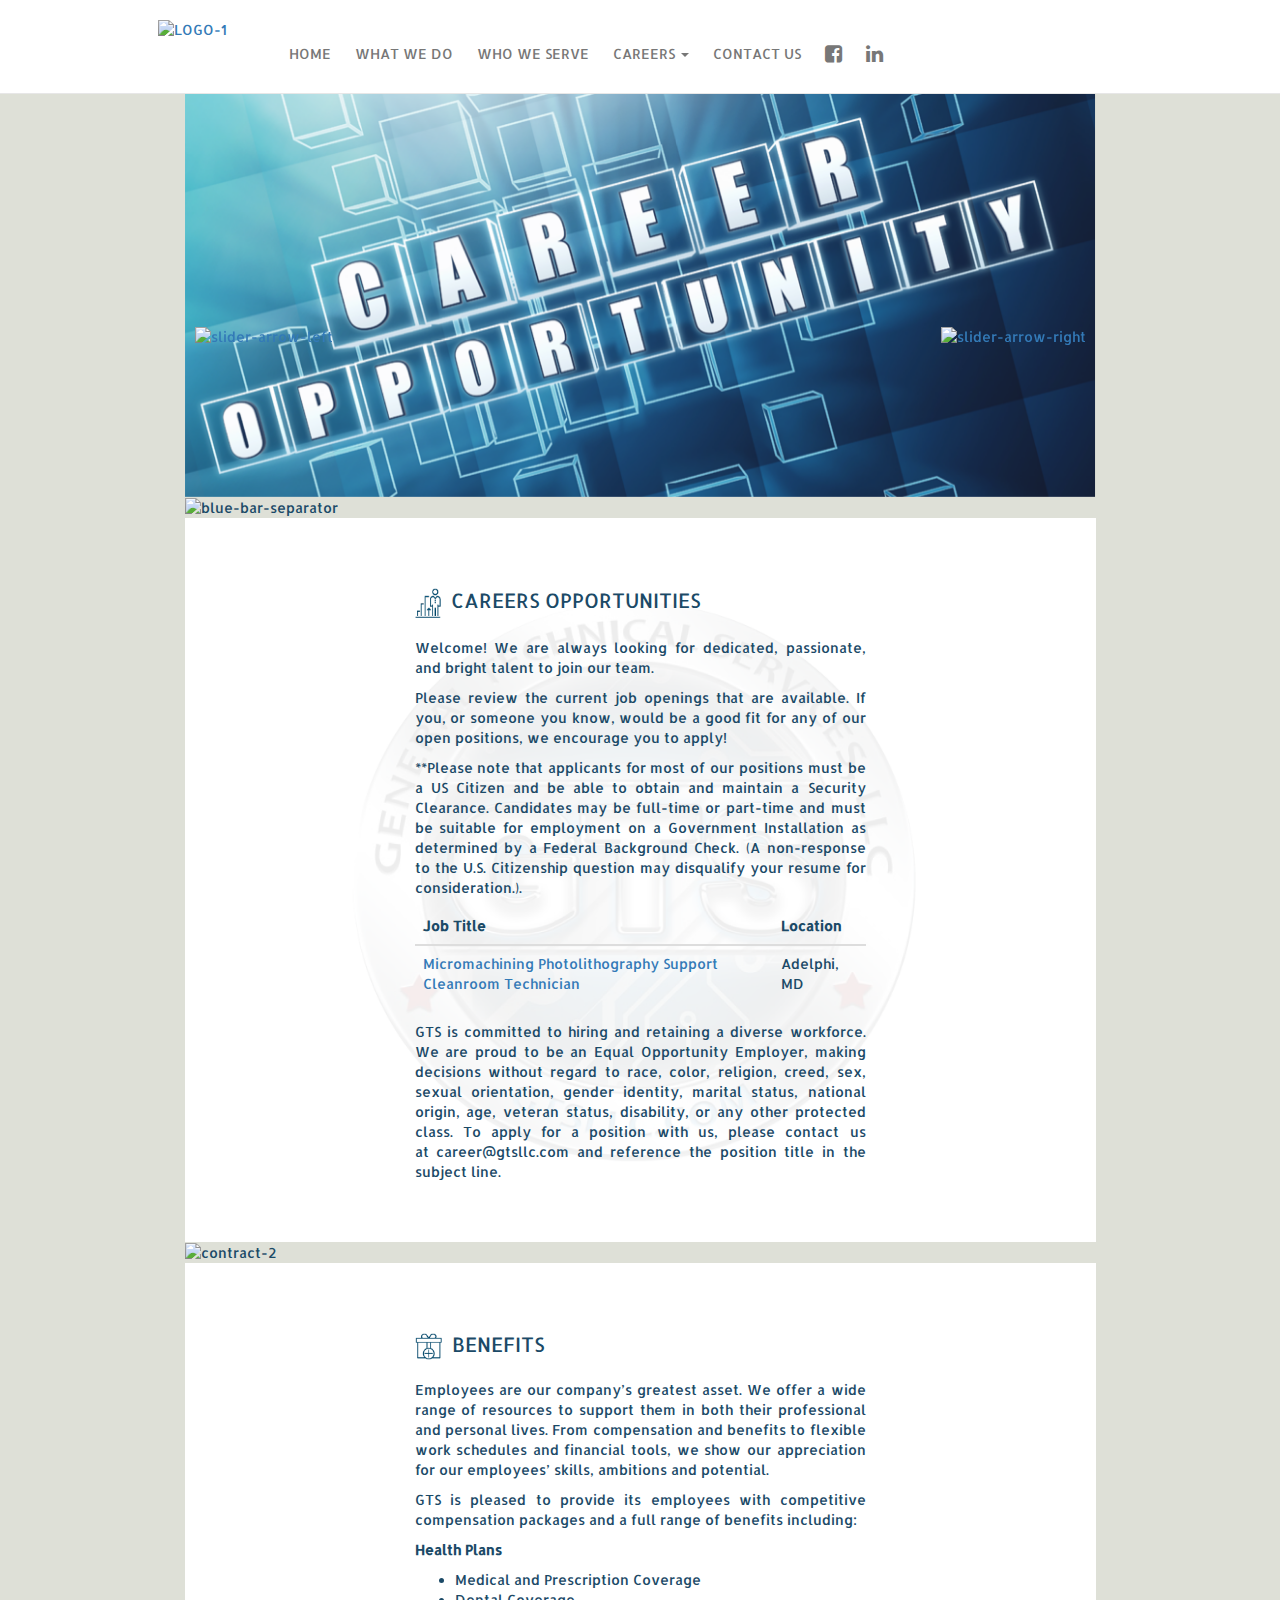
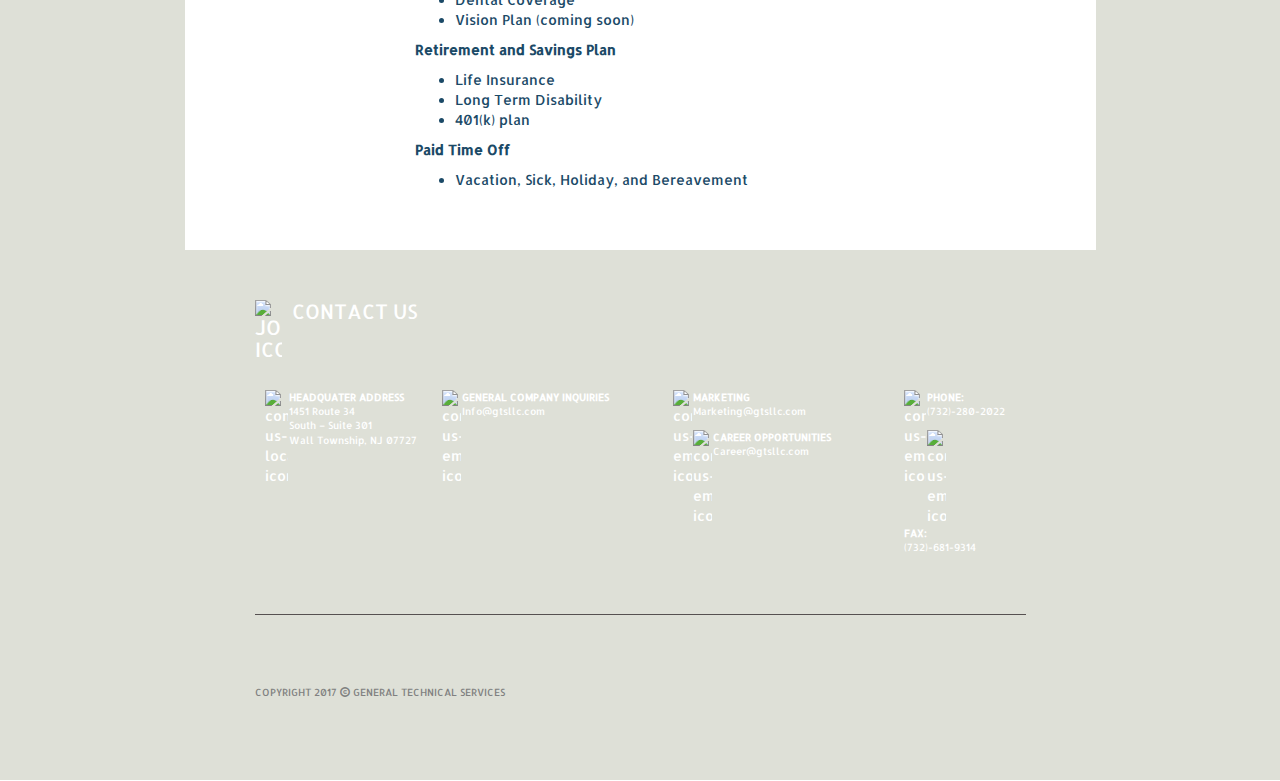
==== public_html/careers.html @ 09a35025 "add the new images to carousel Careers" ====
<!DOCTYPE html>
<html>
    <head>
        <meta http-equiv="Content-Type" content="text/html; charset=UTF-8">
        <title>General Technical Services</title>

        <meta name="viewport" content="width=device-width, initial-scale=1.0">
        <link rel="stylesheet" href="https://maxcdn.bootstrapcdn.com/bootstrap/3.3.7/css/bootstrap.min.css">
        <link rel="stylesheet" href="https://maxcdn.bootstrapcdn.com/font-awesome/4.7.0/css/font-awesome.min.css">
        <link href="https://fonts.googleapis.com/css?family=Allerta|Droid+Sans" rel="stylesheet">
        <link rel="stylesheet" href="https://cdnjs.cloudflare.com/ajax/libs/animate.css/3.5.2/animate.min.css">
        <!-- Style Sheet -->
        <link rel="stylesheet" href="./css/style.css">
    </head>
    <body>
        <!-- Navigation -->
        <nav class="navbar navbar-default navbar-fixed-top">

            <div id="navcon" class="container-fluid">

                <div class="navig">
                    <!-- Brand and toggle get grouped for better mobile display -->
                    <div class="navbar-header">
                        <div id="navSec1">
                            <button type="button" class="navbar-toggle collapsed" data-toggle="collapse" data-target="#bs-example-navbar-collapse-1" aria-expanded="false">
                                <span class="sr-only">Toggle navigation</span>
                                <span class="icon-bar"></span>
                                <span class="icon-bar"></span>
                                <span class="icon-bar"></span>
                            </button>
                        </div>
                        <div id="navSec2">
                            <span class="main-logo"><a href="index.html"><img id="logoNavBar" src="./images/logo.png" alt="logo-1"></a></span>
                        </div>
                        <div id="navSec3">
                            <div class="soc-resp"> 
                                <ul class="nav nav-tabs right hidden-sm hidden-md hidden-lg">
                                    <li class="social-net" role="presentation"><a href="https://www.facebook.com/generaltechnicalservicesllc/" target="_blank"><i class="fa fa-facebook-square"></i></a></li>
                                    <li class="social-net" role="presentation"><a href="https://www.linkedin.com/company/3332653/" target="_blank"><i class="fa fa-linkedin"></i></a></li>                                             
                                </ul>
                            </div> 
                        </div>

                    </div> 

                    <!-- Collect the nav links, forms, and other content for toggling -->
                    <div class="collapse navbar-collapse" id="bs-example-navbar-collapse-1">

                        <ul class="nav navbar-nav">
                            <li role="presentation"><a href="index.html">Home</a></li>
                            <li role="presentation"><a href="underConstruction.html">What we do</a></li>
                            <li role="presentation"><a href="underConstruction.html">Who we serve</a></li>
                            <li role="presentation" class="dropdown">
                                <a id="linkNav6" class="dropdown-toggle navBotton" data-toggle="dropdown" href="#" role="button" aria-haspopup="true" aria-expanded="false">
                                    Careers <span class="caret"></span>
                                </a>
                                <ul id="dropDownMenu6" class="dropdown-menu hidden-xs">
                                    <!--                                    <li><a href="underConstruction.html">Open Positions</a></li>-->
                                    <li><a href="underConstruction.html">Benefits</a></li>
                                </ul>
                            </li>
                            <li role="presentation"><a href="#" id="linkNav5" class="navBotton" >Contact Us</a></li>
                        </ul>
                        <ul class="nav navbar-nav right hidden-xs">
                            <li class="social-net" role="presentation"><a href="https://www.facebook.com/generaltechnicalservicesllc/" target="_blank"><i class="fa fa-facebook-square"></i></a></li>
                            <li class="social-net" role="presentation"><a href="https://www.linkedin.com/company/3332653/" target="_blank"><i class="fa fa-linkedin"></i></a></li>                                                                             
                        </ul>

                    </div><!-- /.navbar-collapse -->

                </div>
            </div><!-- /.container-fluid -->


        </nav>

        <!-- another navbar -->


        <!-- End Navigation -->


        <div class="container-fluid" id="all-content">
            <div class="sections container-fluid">
                <!-- ////////////////////////Section 1 /////////////////////////////////-->

                <div id="myCarousel" class="carousel slide" data-ride="carousel">
                    <!-- Indicators -->
                    <ol class="carousel-indicators">
                        <li data-target="#myCarousel" data-slide-to="0" class=""></li>
                        <li data-target="#myCarousel" data-slide-to="1" class=""></li>
                        <li data-target="#myCarousel" data-slide-to="2" class=""></li>
                        <li data-target="#myCarousel" data-slide-to="3" class="active"></li>
                    </ol>

                    <!-- Wrapper for slides -->
                    <div class="carousel-inner" role="listbox">
                        <div class="item active">
                            <img src="./images/carouselCareers/slidercareer_1.png" alt="slider-img-1" data-animation="animated bounceInUp">
                        </div>

                        <div class="item">
                            <img src="images/carouselCareers/slidercareer_2.png" alt="slider-img-2" data-animation="animated bounceInRight">
                        </div>

                        <div class="item">
                            <img src="images/carouselCareers/slidercareer_3.png" alt="slider-img-3" data-animation="animated flipInX">
                        </div>

                    </div>

                    <!-- Left and right controls -->
                    <a class="left-control hidden-xs" href="#myCarousel" role="button" data-slide="prev">
                        <span>
                            <img src="./images/flech_03.png" alt="slider-arrow-left"> 
                        </span>
                        <span class="sr-only">Previous</span>
                    </a>

                    <a class="right-control hidden-xs" href="#myCarousel" role="button" data-slide="next">
                        <span>
                            <img src="./images/flech_06.png" alt="slider-arrow-right"> 
                        </span>
                        <span class="sr-only">Next</span>
                    </a>

                </div>
                <div id="blue-bar">
                    <img src="./images/blue-bar.png" alt="blue-bar-separator"> 
                </div>



                <!-- ////////////////////////End Section 1 /////////////////////////////////-->

                <div class="who-are leaderSection" id="whoWeAreWrapp">
                    <div class="whoWeAreFull">
                        <h2 id="whoWeAreTitle"> <span><img class="img-log" src="./images/careers_1.png" alt="career-icon"></span>Careers Opportunities</h2>
                        <p>Welcome! We are always looking for dedicated, passionate, 
                            and bright talent to join our team. 
                        </p>
                        <p> Please review the current job openings that are available. 
                            If you, or someone you know, would be a good fit for any 
                            of our open positions, we encourage you to apply!                                                
                        </p>
                        <p>**Please note that applicants for most of our positions must be 
                            a US Citizen and be able to obtain and maintain a Security Clearance. 
                            Candidates may be full-time or part-time and must be suitable for 
                            employment on a Government Installation as determined by a Federal
                            Background Check. (A non-response to the U.S. Citizenship question 
                            may disqualify your resume for consideration.).</p>
                        <table class="table">
                            <thead>
                                <tr>
                                    <th>Job Title</th>
                                    <th>Location</th>
                                </tr>
                            </thead>
                            <tbody>
                                <tr style="text-align: left;">
                                    <td><a href="job.html">Micromachining Photolithography Support Cleanroom Technician</a></td>
                                    <td>Adelphi, MD</td>
                                </tr>
                            </tbody>
                        </table>
                        <p>
                            GTS is committed to hiring and retaining a diverse workforce. 
                            We are proud to be an Equal Opportunity Employer, making 
                            decisions without regard to race, color, religion, creed, 
                            sex, sexual orientation, gender identity, marital status,
                            national origin, age, veteran status, disability, or any other
                            protected class. To apply for a position with us, please contact
                            us at career@gtsllc.com and reference the position title in the
                            subject line.
                        </p>
                    </div>

                </div>
                <div><img id="log-flag" src="./images/flag2.jpg" alt="contract-2"></div>    
                <div class="who-are leaderSection" id="leadershipSec2">
                    <div class="whoWeAreFull">
                        <h2 id="benefitTitle"> <span><img class="img-log" src="./images/benefits_1.png" alt="leadership-icon"></span>Benefits</h2>
                        <p>
                           Employees are our company’s greatest asset. We offer a wide
                           range of resources to support them in both their professional
                           and personal lives. From compensation and benefits to flexible 
                           work schedules and financial tools, we show our appreciation
                           for our employees’ skills, ambitions and potential.
                        </p>
                        <p>
                           GTS is pleased to provide its employees with competitive
                           compensation packages and a full range of benefits including:
                        </p>
                        <p><b>Health Plans</b></p>
                        <ul class="benefitList">
                            <li>Medical and Prescription Coverage </li>
                            <li>Dental Coverage</li>
                            <li>Vision Plan (coming soon)</li>
                        </ul>
                        <p><b>Retirement and Savings Plan</b></p>
                        <ul class="benefitList">
                            <li>Life Insurance</li>
                            <li>Long Term Disability </li>
                            <li>401(k) plan</li>
                        </ul>
                        <p><b>Paid Time Off</b></p>
                        <ul class="benefitList">
                            <li>Vacation, Sick, Holiday, and Bereavement </li>
                        </ul>
                    </div>
                  
                </div>

                <!-- Section 5: Contact-us -->
                <!-- //////////////////////// Section 5: Contact-us /////////////////////////-->              
                <div id="section5" class="cont">
                    <div class="contact-us container-fluid">                        
                        <h2> <span><img class="img-log"  src="./images/contact-us-icon.png" alt="job-icon"></span>Contact Us</h2>                          
                        <div class="contact-cont">
                            <div class="contactColumn1"> 
                                <span><img src="./images/iconos-contactus2_11.png" alt="contact-us-location-icon"></span>
                                <p>
                                    <b>HEADQUATER ADDRESS</b>
                                    <br>
                                    1451 Route 34
                                    <br>
                                    South – Suite 301
                                    <br>
                                    Wall Township, NJ 07727 
                                </p>
                            </div>
                            <div class="contactColumn2"> 
                                <span><img src="./images/iconos-contactus2_19.png" alt="contact-us-email-icon"></span>
                                <p>
                                    <b>GENERAL COMPANY INQUIRIES</b>
                                    <br>
                                    Info@gtsllc.com
                                </p>

                            </div>
                            <div class="contactColumn2"> 
                                <span><img src="./images/iconos-contactus2_19.png" alt="contact-us-email-icon"></span>
                                <p>
                                    <b>MARKETING</b>
                                    <br>
                                    Marketing@gtsllc.com
                                </p>

                                <br><br>
                                <span><img src="./images/iconos-contactus2_19.png" alt="contact-us-email-icon"></span>
                                <p>
                                    <b>CAREER OPPORTUNITIES</b>
                                    <br>
                                    Career@gtsllc.com
                                </p>

                            </div>


                            <div class="contactColumn">
                                <span><img id="phoneIcon" src="./images/iconos-contactus2_14.png" alt="contact-us-email-icon"></span>
                                <p>
                                    <b>PHONE:</b>
                                    <br>
                                    (732)-280-2022
                                </p>

                                <br><br>
                                <span><img id="faxIcon" src="./images/iconos-contactus2_21.png" alt="contact-us-email-icon"></span>
                                <p>
                                    <b>FAX:</b>
                                    <br>
                                    (732)-681-9314
                                </p>

                            </div>

                        </div>

                        <div class="footContact">
                            <hr>
                            <div class="footText">
                                <p>COPYRIGHT 2017 <span class="glyphicon glyphicon-copyright-mark"></span> GENERAL TECHNICAL SERVICES</p>
                            </div>

                        </div>

                    </div>



                </div>
                <!-- End Section 5 -->
                <!-- //////////////////////// End of Section 5/////////////////////////-->  


            </div>


        </div>    

        <script src="https://ajax.googleapis.com/ajax/libs/jquery/3.2.0/jquery.min.js"></script>
        <script src="https://maxcdn.bootstrapcdn.com/bootstrap/3.3.7/js/bootstrap.min.js"></script>
        <script src="./javascript/mainjs.js"></script>
    </body>
</html>
---- public_html/css/style.css ----
/* **************************************************************************************/
/*   GENERAL */
/*    ************************************************************************************* */
.body{
    background-color: white;
    color: #1b4a67;
    font-family: 'Allerta', 'Droid Sans';
}

p{
    font-family: 'Allerta';
    font-size: 14px;
}


#all-content{
    font-family: 'Allerta';
    margin-top: 111px;
}

h2, h3{
    font-family: 'Allerta';
    text-transform: uppercase;
    font-size: 20px;
}

/* NAVUGATION */
.navig{
    font-family: 'Allerta';
    padding: 0px 30px 20px 30px;
    font-size: 14px;
    background-color: white;
    text-transform: uppercase;
}


#navcon{
    max-width: 1024px;
    margin-left: auto;
    margin-right: auto;
} 

.navbar.navbar-default{
    margin-bottom: 0px;
    background-color: white;

} 

.nav.navbar-nav{
    padding-top: 17px;
}

.navbar-nav>li {
    padding-right: 10px;
}

.nav>li>a{
    margin-top: 20px;
    padding: 7px 7px;
    color: #504944;
}

#logoNavBar{
    padding-top: 20px;
    padding-right: 45px;
    max-width: 117px;
    height: 91px;
}

.main-logo{
    display: block;
    float: left;
    padding-right: 10px;
}

.navig ul.nav.nav-pills{
    padding-top: 32px;
}

.dropdown-menu>li>a{
    color: #504944;
}

.soc-resp{
    float: right;
}

.social-net i{
    font-size: 20px;
    padding-top:0px;
}

nav .container-fluid{
    padding-left: 0px;
    padding-right: 0px;
}

.navbar-toggle {
    margin-top: 57px;
    float: left;
}

.nav-tabs {
    border-bottom: none;
}

.navbar-default .navbar-nav>li>a:hover{
    color: #337ab7;
    border-bottom-style: solid;
    background-color: white;
}

.navbar-default .navbar-nav>.open>a, .navbar-default .navbar-nav>.open>a:focus, .navbar-default .navbar-nav>.open>a:hover {
    background-color: white;
}

#whoWeAreButton:hover{
    color: #337ab7;
    border-bottom-style: solid;
    background-color: white;
}

#articleNewsButton:hover{
    color: #337ab7;
    border-bottom-style: solid;
    background-color: white;
}


.dropdown-menu>li>a:hover{
    color: #337ab7;
    background-color: white;
}

.navbar-default .navbar-nav>li>a:focus, .dropdown-menu>li>a:focus{
    color: #337ab7;
    border-bottom-style: solid;
}

/* END NAVIGATION */

.container-fluid{
    background-color: #dee0d7;
}


.sections.container-fluid{
    max-width: 941px;
} 


.carousel-inner img{
    max-width: 100%;
}

.carousel-indicators{
    display: none;
}

.right-control{
    right: 0;
    left: auto;
    position: absolute;
    top: 0;
    bottom: 0;
    padding-top: 233px;
}

.right-control img{
    width: 100%;
    padding-right: 10px;
}

.left-control{
    right: auto;
    left: 0;
    position: absolute;
    top: 0;
    bottom: 0;
    padding-top: 233px;
}

.left-control img{
    width: 100%;
    padding-left: 10px;
}



/* END CAROUSEL */

#blue-bar img{
    width: 100%;
}

/* WHO-WE-ARE SECTION */
.who-we-are{
    color: #1b4a67;
    background-color: white;
}
.who-are{
    background-color: white;
    text-align: justify;
    padding: 50px 70px 50px 70px;
}

.wh-re.container-fluid{
    background-color: white;    
}

.wh-re-left .col-md-4{
    padding-left: 0px;
}

.wh-re-right{
    padding-left: 0px;
    padding-right: 0px;
}

.wh-re{
    width: 100%;
}

.wh-re h2{
    color: #1b4a67;
    margin-top: 0px;
    margin-bottom: 10px;
}

#who-we-are-imgPNG{
    width:100%;
    padding-top: 10px;
}

#whoWeAreButton{
    color: #1b4a67;
    font-family: 'Allerta';
    border-radius: 0px;
    border-color: #2c6cb7;
}

#articleNewsButton{
    color: #1b4a67;
    font-family: 'Allerta';
    border-radius: 0px;
    border-color: #2c6cb7;
}



.separator{
    background-color: white;
    text-align: center;
}




#leaderPic, #log-flag, #log-circles2{
    max-width: 100%;
}


.contact-us{
    background-image: url('fondo-contact_06.png');
    color: white;

}


.left-control2 {
    right: auto;
    left: 0;
    position: absolute;
    top: 0;
    bottom: 0;
    padding-top: 112px;
}

.right-control2 {
    right: 0;
    left: auto;
    position: absolute;
    top: 0;
    bottom: 0;
    padding-top: 112px;
}

.left-control2 img, .right-control2 img{
   width: 30px; 
}

.news{
    background-color: white;
    padding: 30px 70px 30px 70px;

}

.news.row h2{
    color: #1b4a67;
    padding-bottom: 40px;
}

.news .thumbnail h3{
    color: #1b4a67;
    margin-top: 10px;
    font-size: 14px;
}

.news .thumbnail p{
    color: #1b4a67;
    font-size: 12px;
/*    text-align: justify;*/
}

.carousel3inner{
    padding-left: 40px;
    padding-right: 40px;
}


.img-log{
    max-width: 37px;
    padding-right: 10px;
}

.separator #log-flag{
    width:100%;
}


.separator #log-circles{
    padding: 30px 70px 30px 70px;
}

.separator #log-circles img{
    width: 100%;
}


/* ////////////CONTACT US SECTION//////////////// */

.contact-us{
    padding: 30px 70px 30px 70px; 
}
.contact-cont{
    padding-top: 30px;
    padding-bottom: 40px;
}


.contact-cont, .footContact{
    width: 100%;
    float: left;
    display: block;

}

.contact-us p, .contact-us img{
    float: left;
}

.contact-us img{
    padding-right: 1px;
}

.contactColumn1, .contactColumn, .contactColumn2{
    display: block;
    padding: 0 10px 0 10px;
    float: left;
}

.contactColumn1{
    width: 23%;
}

.contactColumn1 img{
    max-width: 24px;
}

.contactColumn{
    width: 16%;
}

.contactColumn2{
    width: 30%;
}

.contactColumn2 img{
    max-width: 20px;
}

#phoneIcon{
    max-width: 23px;
}

#faxIcon{
    max-width: 20px;
}

.contact-us p{
    font-size: 10px;
    margin-bottom: 0px;
}

.contact-us h2{
    margin-bottom: 30px;
}

.contact-us h2 img{
    padding-right: 10px;
}

.contact-us hr{
    border-top: 1px solid #565151;
}

.footText{
    color: grey;
    padding: 50px 0px 50px 0px;
    float: left;
    display: block;
}

body > div {
    padding-left: 0px;
    padding-right: 0px;
}


/*  LEADERSHIP PAGE */
.leaderSection, .leaders{
    background-color: white;
}

.photoLeadership img{
    width:100%;
}

.leaders h3{
    font-weight: bold;
}

.leaders h3, .leaders h4{
    text-align: center;
}

#mary{
    font-size: 14px;
}

.sections{
    color: #1b4a67;
}

.whoWeAreFull{
    padding-left: 160px;
    padding-right: 160px;
}

#whoWeAreWrapp{
    background-size: 86%;
    background-image: url(leadership_03.png);
    background-repeat: no-repeat;
    background-position: center;
}

#leadershipTitle{
    padding-left: 160px;
    padding-bottom: 30px;
}

#whoWeAreTitle, #benefitTitle, #jobTile{
    padding-bottom: 10px;
    }
    
    #jobTitle{
        text-align: left;
    }


/* **************************************************************************************/
/*   RESPONSIVE */
/*    ************************************************************************************* */


@media only screen and (max-width: 986px) {

    .nav>li>a {
        font-size: 1.2vw;
        margin-top: 20px;
        padding: 3px 3px;
    }
    
    .dropdown-menu>li>a {
    font-size: 1.2vw;
    }

    
    


}

@media only screen and (max-width: 428px) {

    .contactColumn1, .contactColumn, .contactColumn2 {
        width: 100%;
    }
    #navSec2{
        padding-right: 0px; 
        padding-left: 0px; 
    }
    
    p{
        font-size: 11px;
    }
    
    #leadershipSec2{
        font-size: 11px;
    }

}

@media only screen and (max-width: 678px) {

    .navbar-collapse a{
        font-size: 12px;
    }

    .navbar-collapse .nav>li>a {
        font-size: 12px;
        margin-top: 5px;
    }

    #logoNavBar {
        padding-right: 0px;
    }


    .news, .who-are, .contact-us {
        padding: 30px; 
    }

    .footText{
        padding: 0px;
    }

    .navig{
        padding: 0px 30px 10px 30px;
    }

    .navbar-toggle {
        margin-top: 40px;
    }

    .nav>li>a {
        margin-top: 40px;
    }

}

@media only screen and (max-width: 768px) {

    .nav>li>a {
        margin-top: 40px;
    }
    
    .left-control2 img{
       width: 80%;
    }
    
    .right-control2 img{
       width: 80%;
    }

    .footText {
    padding: 50px 0px 0px 0px;

    }
    
    .whoWeAreFull{
    padding-left: 20px;
    padding-right: 20px;
    }
    
    #leadershipTitle{
    padding-left: 20px;
    padding-bottom: 10px;
    }
    
    #whoWeAreTitle{
    padding-bottom: 10px;
    }
    
    .contactColumn1, .contactColumn, .contactColumn2 {
    width: 100%;
    }
    
    #whoWeAreButton, #articleNewsButton{
    font-size: 11px;
    }
}
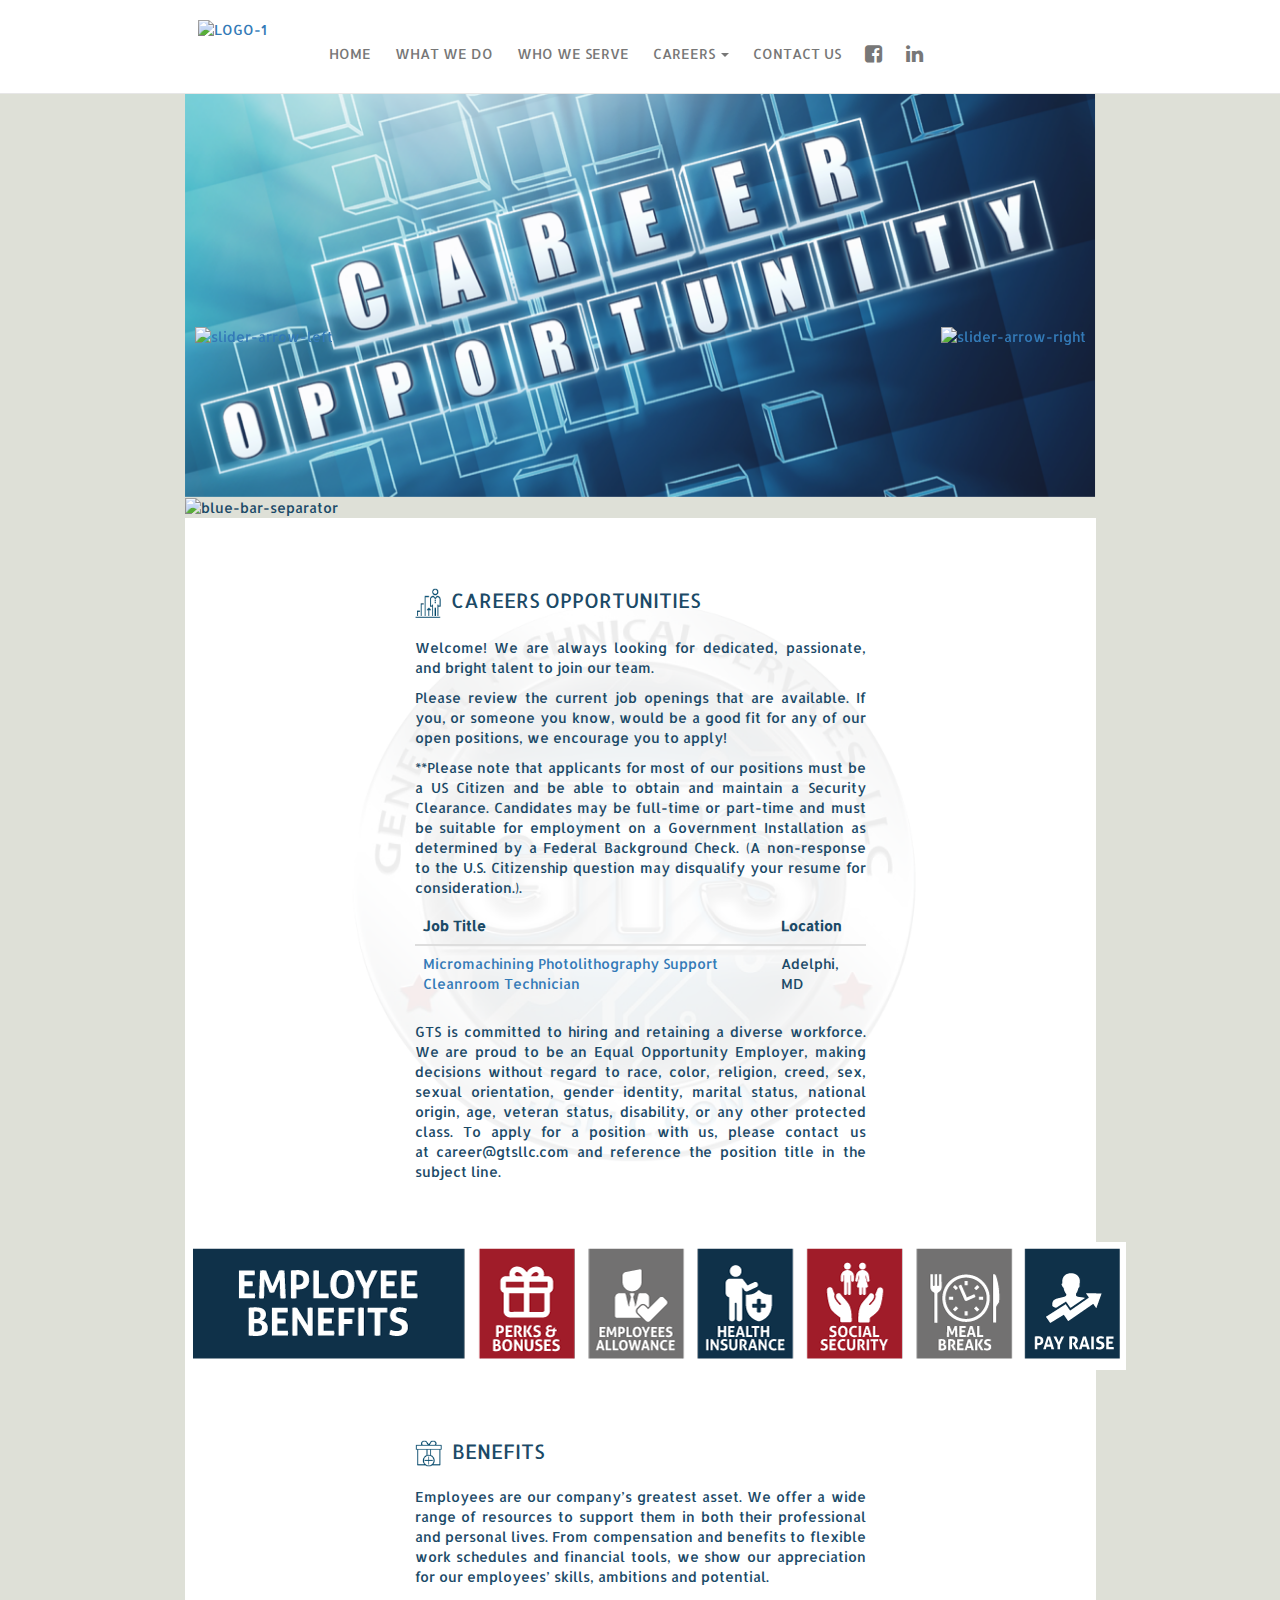
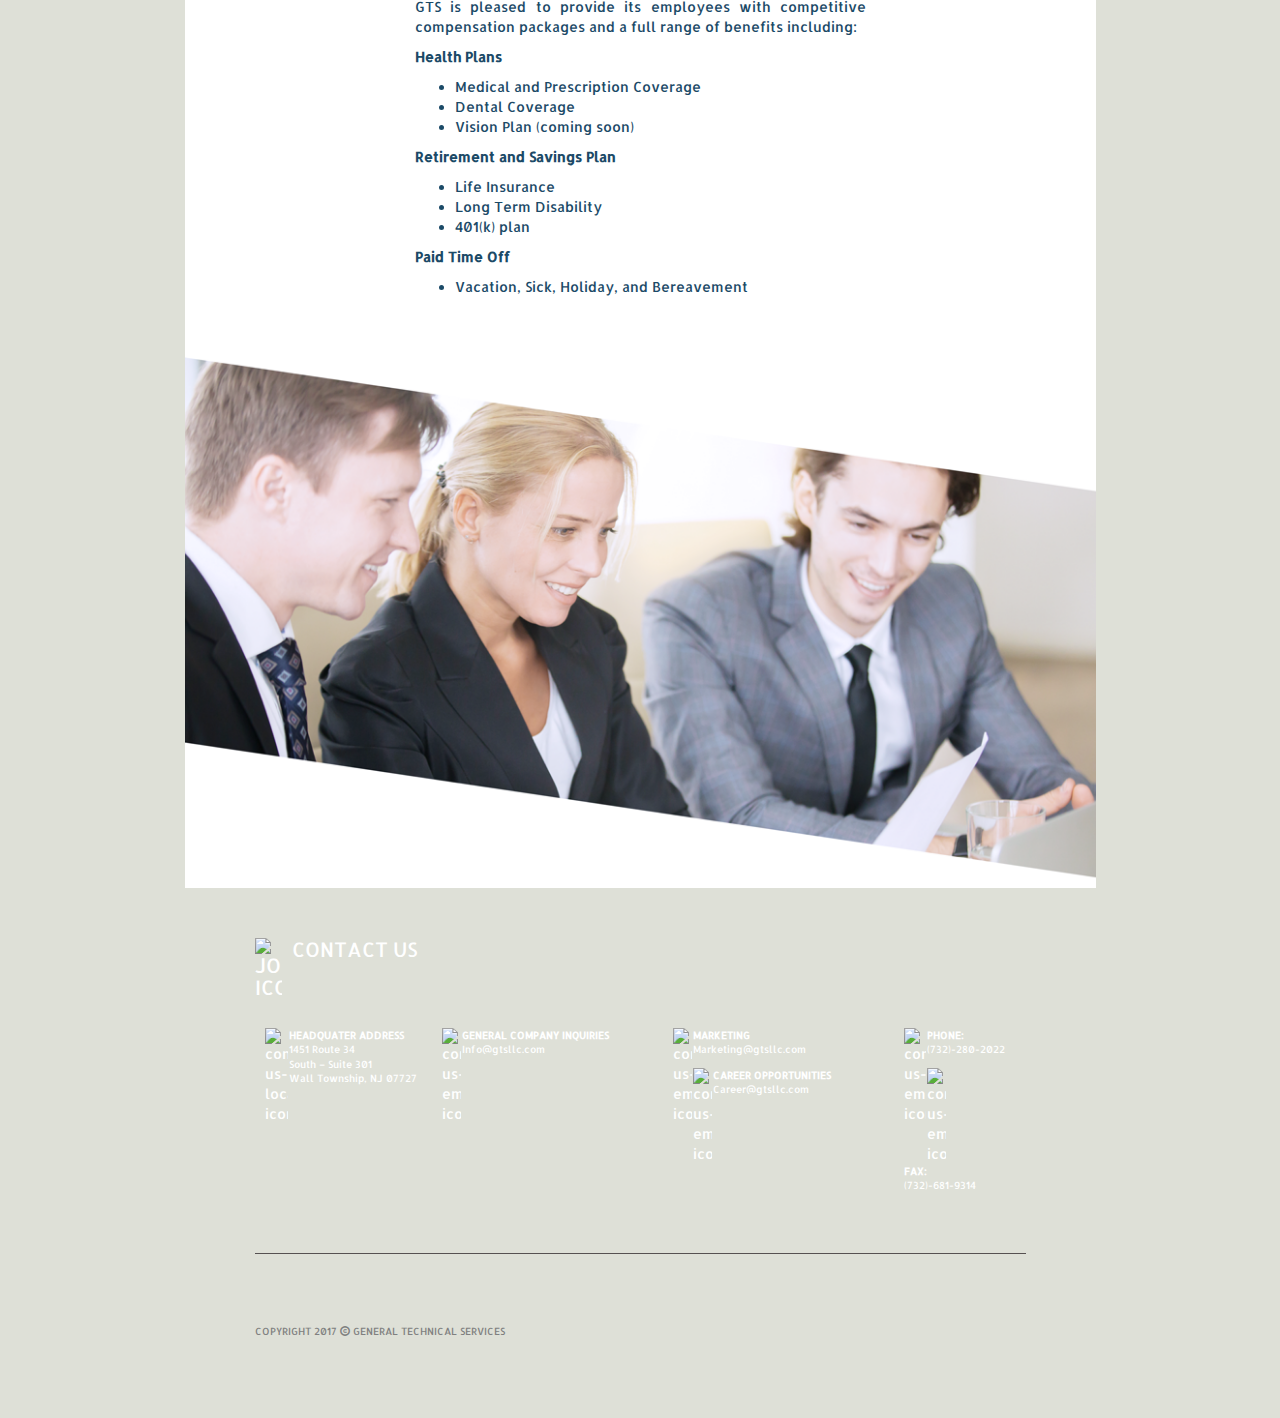
==== commit cecf8d1d: "add the new images of benefits and apply now" ====
--- a/public_html/careers.html
+++ b/public_html/careers.html
@@ -176,7 +176,7 @@
                     </div>
 
                 </div>
-                <div><img id="log-flag" src="./images/flag2.jpg" alt="contract-2"></div>    
+                <div><img src="./images/BENEFITS_1.png" alt="benefit-banner"></div>    
                 <div class="who-are leaderSection" id="leadershipSec2">
                     <div class="whoWeAreFull">
                         <h2 id="benefitTitle"> <span><img class="img-log" src="./images/benefits_1.png" alt="leadership-icon"></span>Benefits</h2>
@@ -210,7 +210,7 @@
                     </div>
                   
                 </div>
-
+                <div class="photoLeadership"><img src="./images/benefits_2.png" alt="benefit-banner"></div>   
                 <!-- Section 5: Contact-us -->
                 <!-- //////////////////////// Section 5: Contact-us /////////////////////////-->              
                 <div id="section5" class="cont">
--- a/public_html/css/style.css
+++ b/public_html/css/style.css
@@ -27,7 +27,7 @@
 /* NAVUGATION */
 .navig{
     font-family: 'Allerta';
-    padding: 0px 30px 20px 30px;
+    padding: 0px 70px 20px 70px;
     font-size: 14px;
     background-color: white;
     text-transform: uppercase;
@@ -519,6 +519,9 @@
     #leadershipSec2{
         font-size: 11px;
     }
+    .nav.navbar-nav {
+     padding-top: 0px; 
+    }
 
 }
 
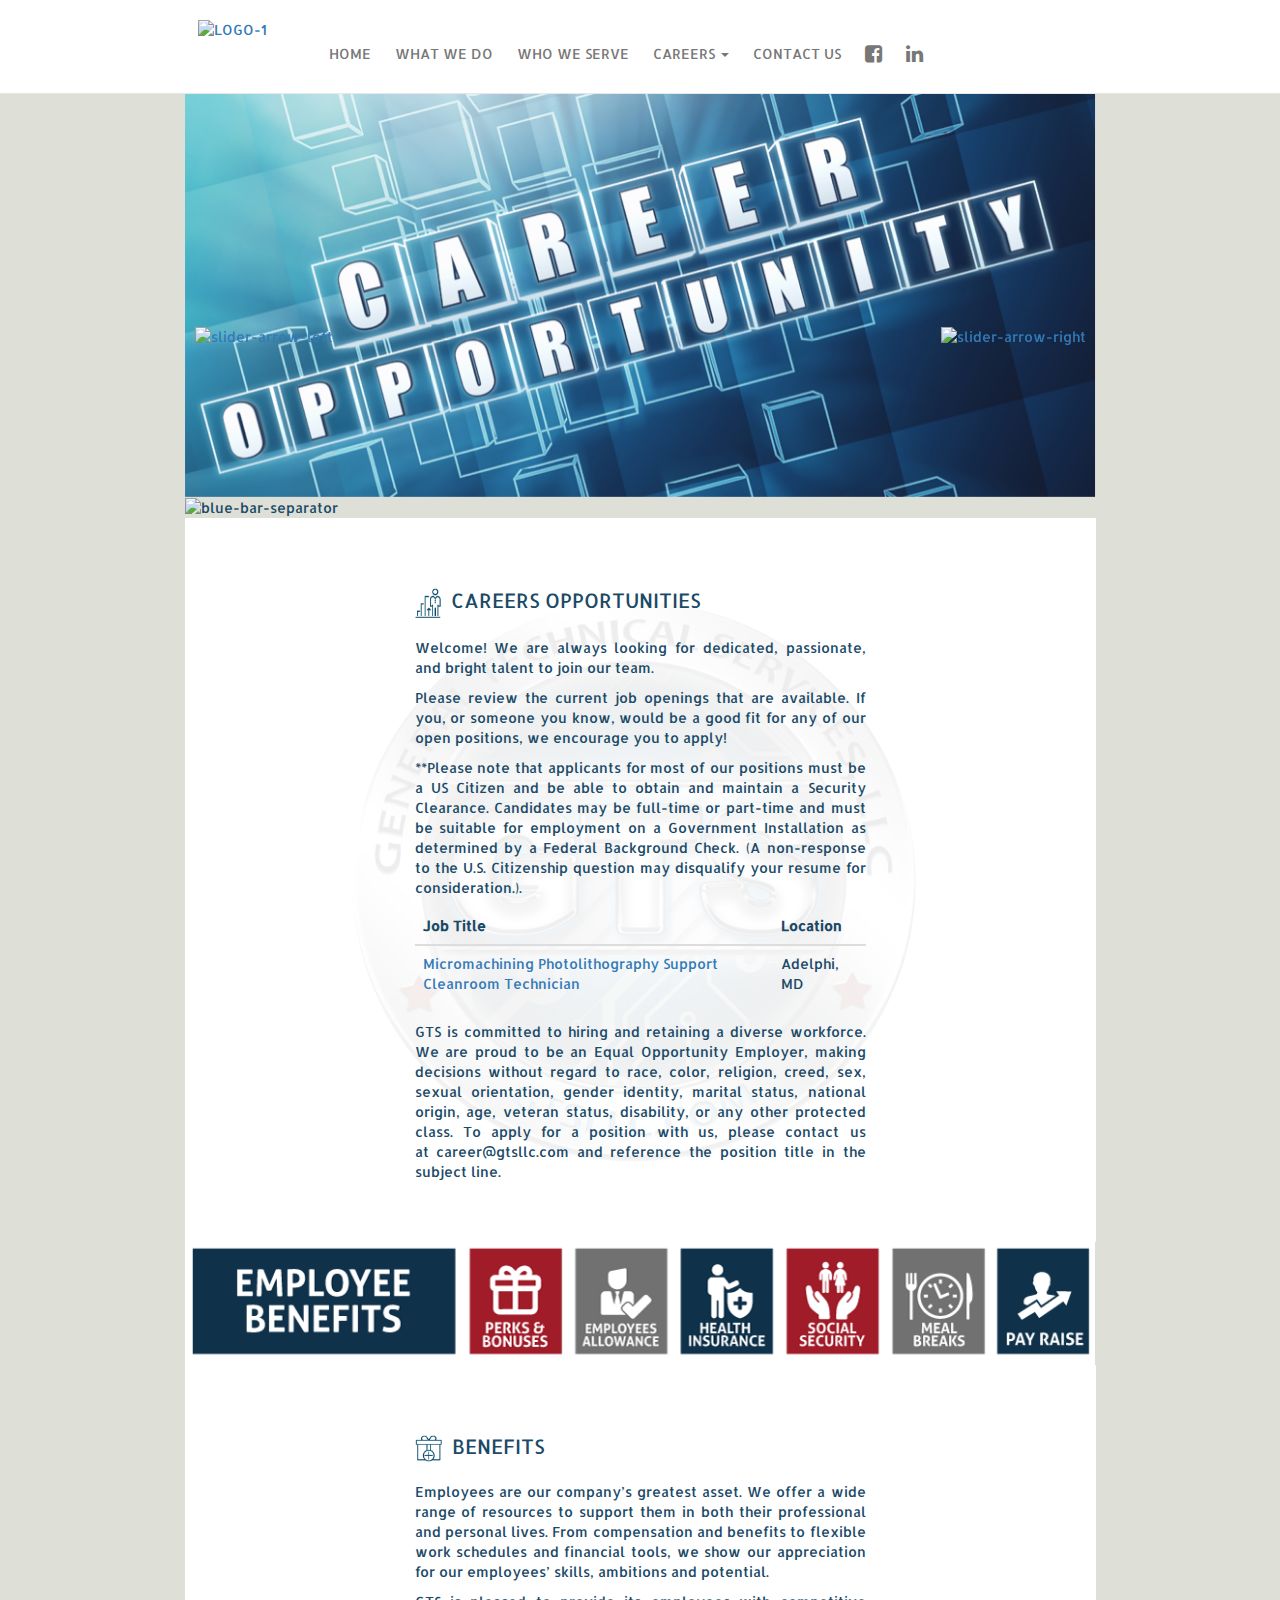
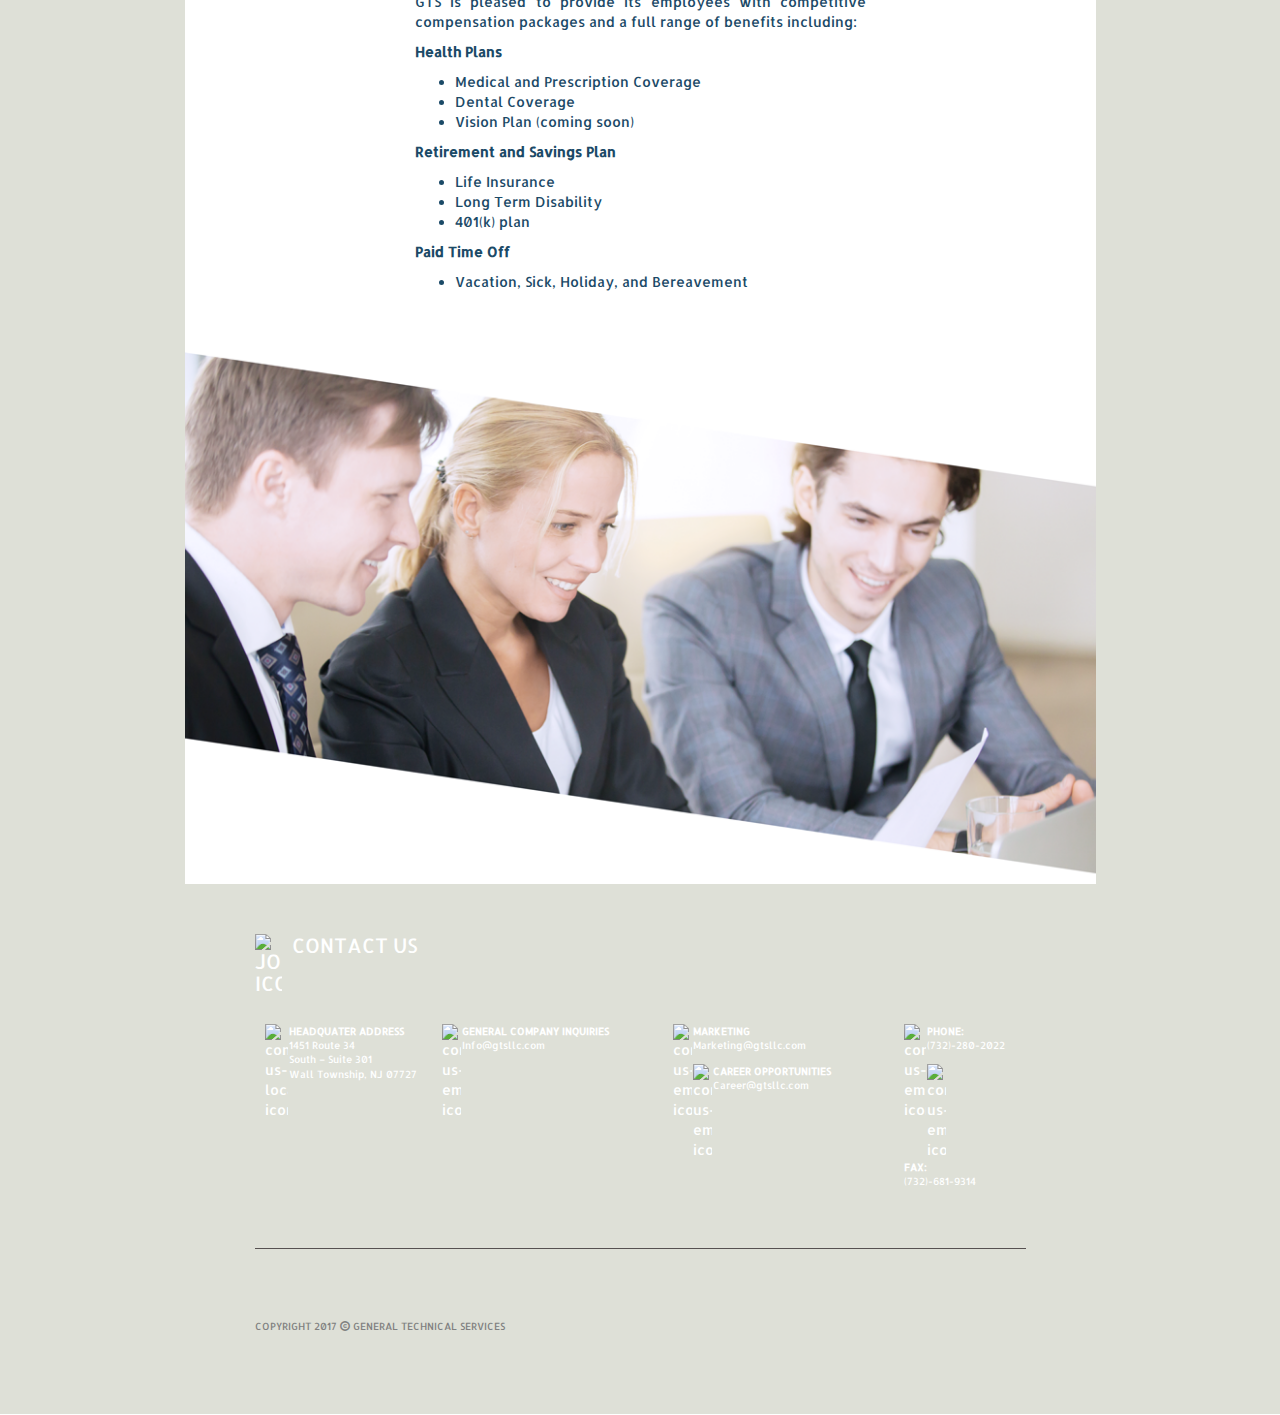
==== commit 7c42884a: "add the benefit button in navbar" ====
--- a/public_html/careers.html
+++ b/public_html/careers.html
@@ -56,7 +56,7 @@
                                 </a>
                                 <ul id="dropDownMenu6" class="dropdown-menu hidden-xs">
                                     <!--                                    <li><a href="underConstruction.html">Open Positions</a></li>-->
-                                    <li><a href="underConstruction.html">Benefits</a></li>
+                                    <li><a href="#benefitBanner">Benefits</a></li>
                                 </ul>
                             </li>
                             <li role="presentation"><a href="#" id="linkNav5" class="navBotton" >Contact Us</a></li>
@@ -176,7 +176,7 @@
                     </div>
 
                 </div>
-                <div><img src="./images/BENEFITS_1.png" alt="benefit-banner"></div>    
+                <div id="benefitBanner"><img src="./images/BENEFITS_1.png" alt="benefit-banner"></div>    
                 <div class="who-are leaderSection" id="leadershipSec2">
                     <div class="whoWeAreFull">
                         <h2 id="benefitTitle"> <span><img class="img-log" src="./images/benefits_1.png" alt="leadership-icon"></span>Benefits</h2>
--- a/public_html/css/style.css
+++ b/public_html/css/style.css
@@ -256,10 +256,13 @@
 
 
 
-#leaderPic, #log-flag, #log-circles2{
+#leaderPic, #log-flag, #log-circles2, #benefitBanner{
     max-width: 100%;
 }
 
+#benefitBanner img{
+    max-width: 100%;
+}
 
 .contact-us{
     background-image: url('fondo-contact_06.png');
@@ -522,6 +525,10 @@
     .nav.navbar-nav {
      padding-top: 0px; 
     }
+    
+    table{
+        font-size: 11px;
+    }
 
 }
 
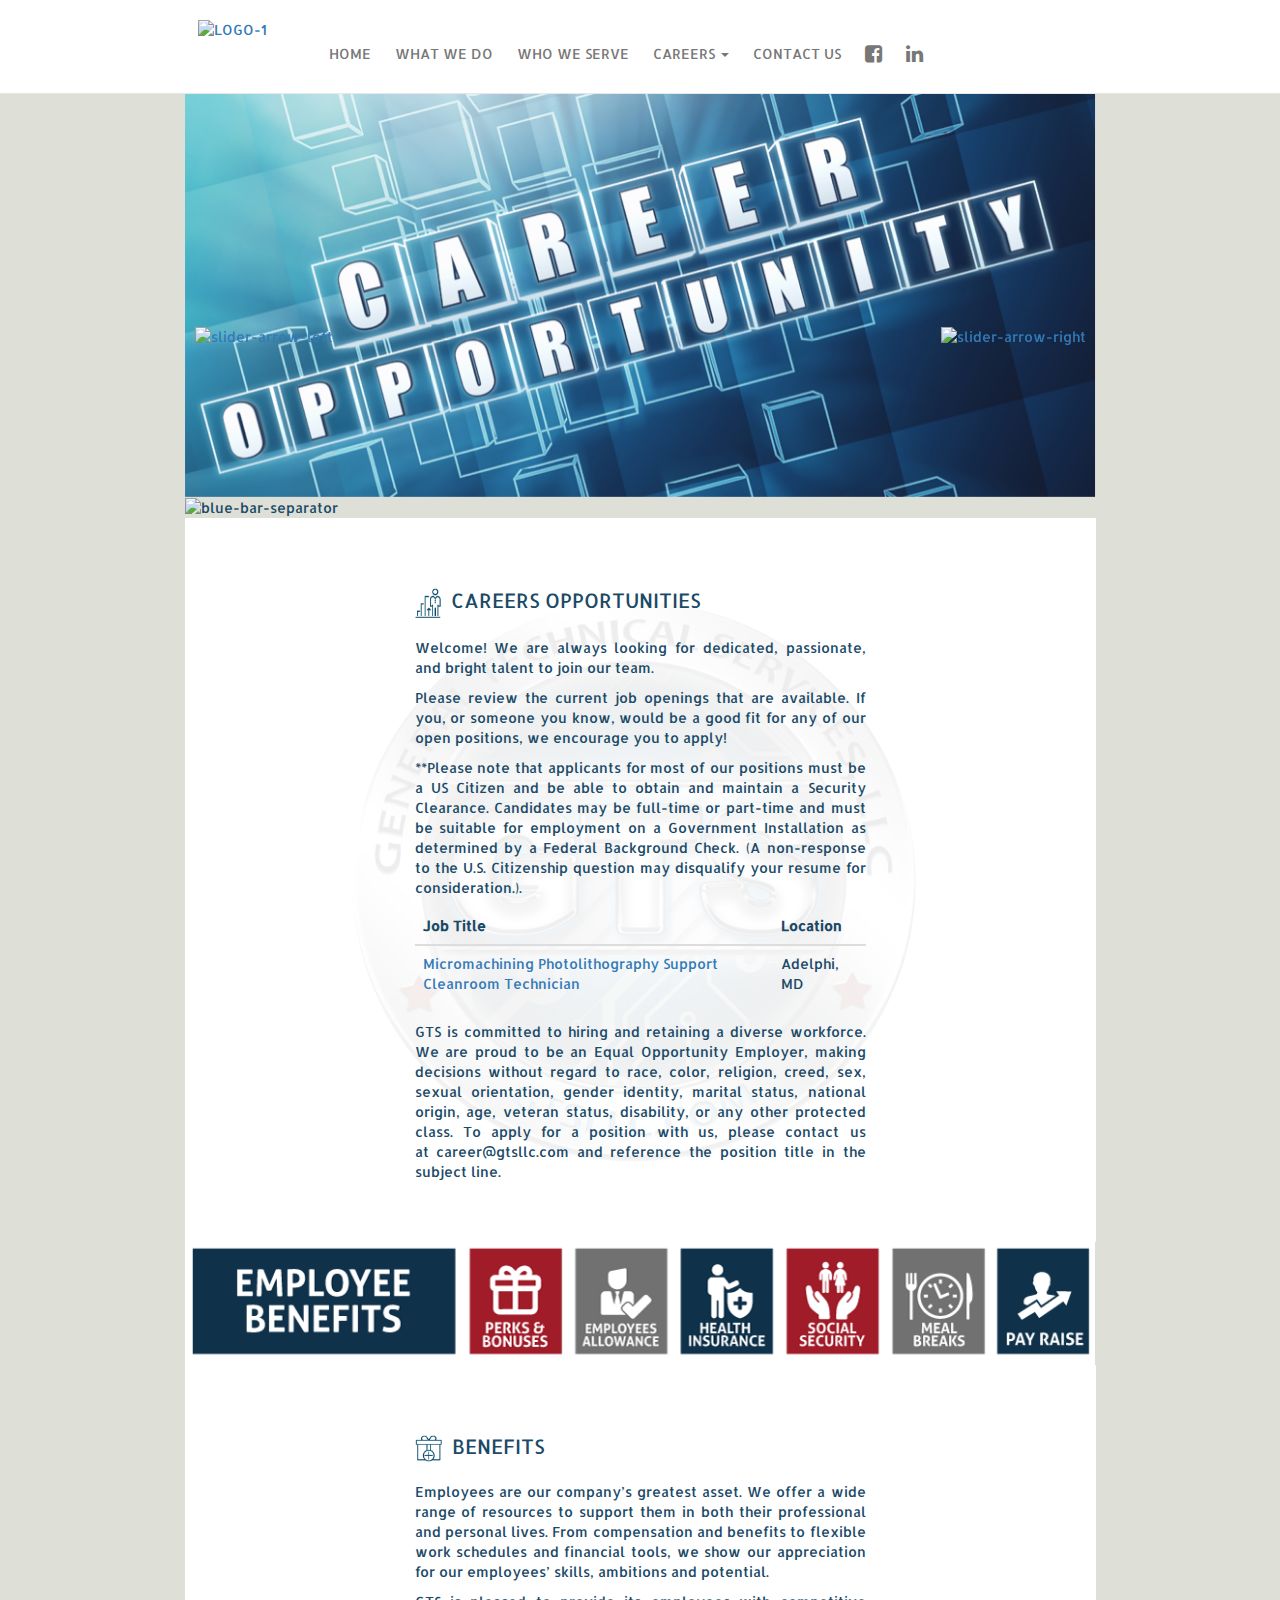
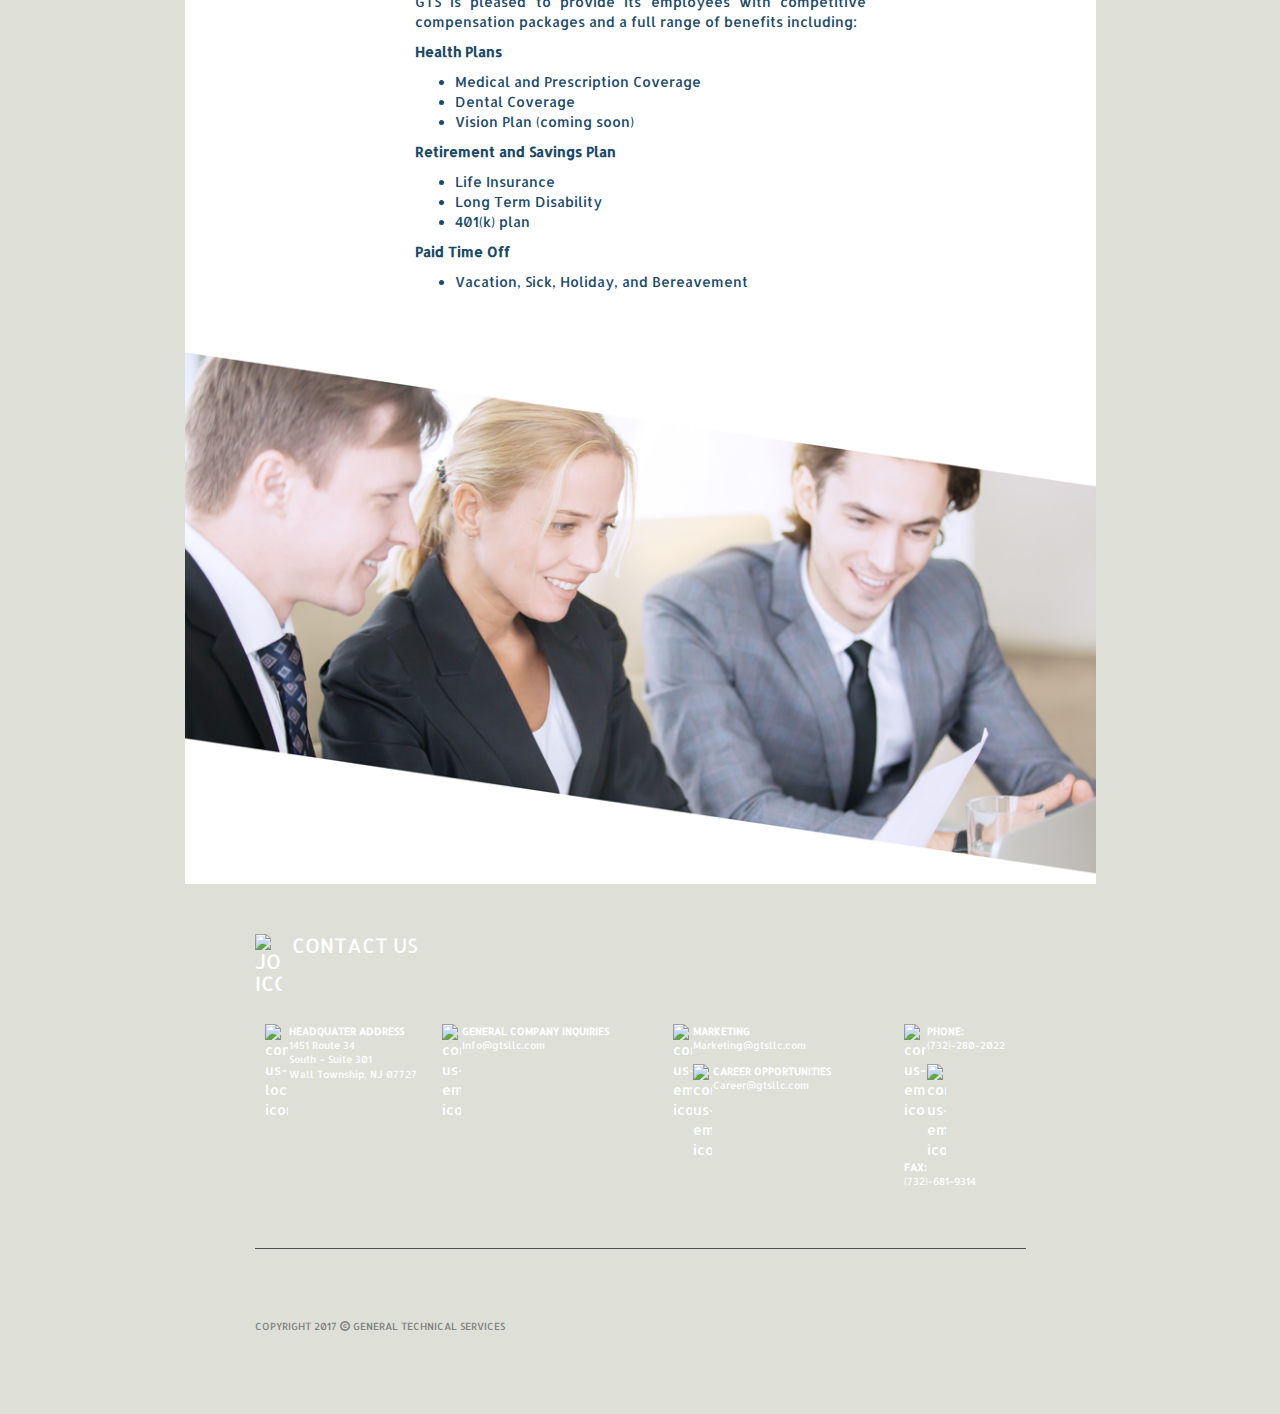
==== commit 369cac82: "modify name conflict" ====
--- a/public_html/careers.html
+++ b/public_html/careers.html
@@ -176,7 +176,7 @@
                     </div>
 
                 </div>
-                <div id="benefitBanner"><img src="./images/BENEFITS_1.png" alt="benefit-banner"></div>    
+                <div id="benefitBanner"><img src="./images/benefitsBanner.png" alt="benefit-banner"></div>    
                 <div class="who-are leaderSection" id="leadershipSec2">
                     <div class="whoWeAreFull">
                         <h2 id="benefitTitle"> <span><img class="img-log" src="./images/benefits_1.png" alt="leadership-icon"></span>Benefits</h2>
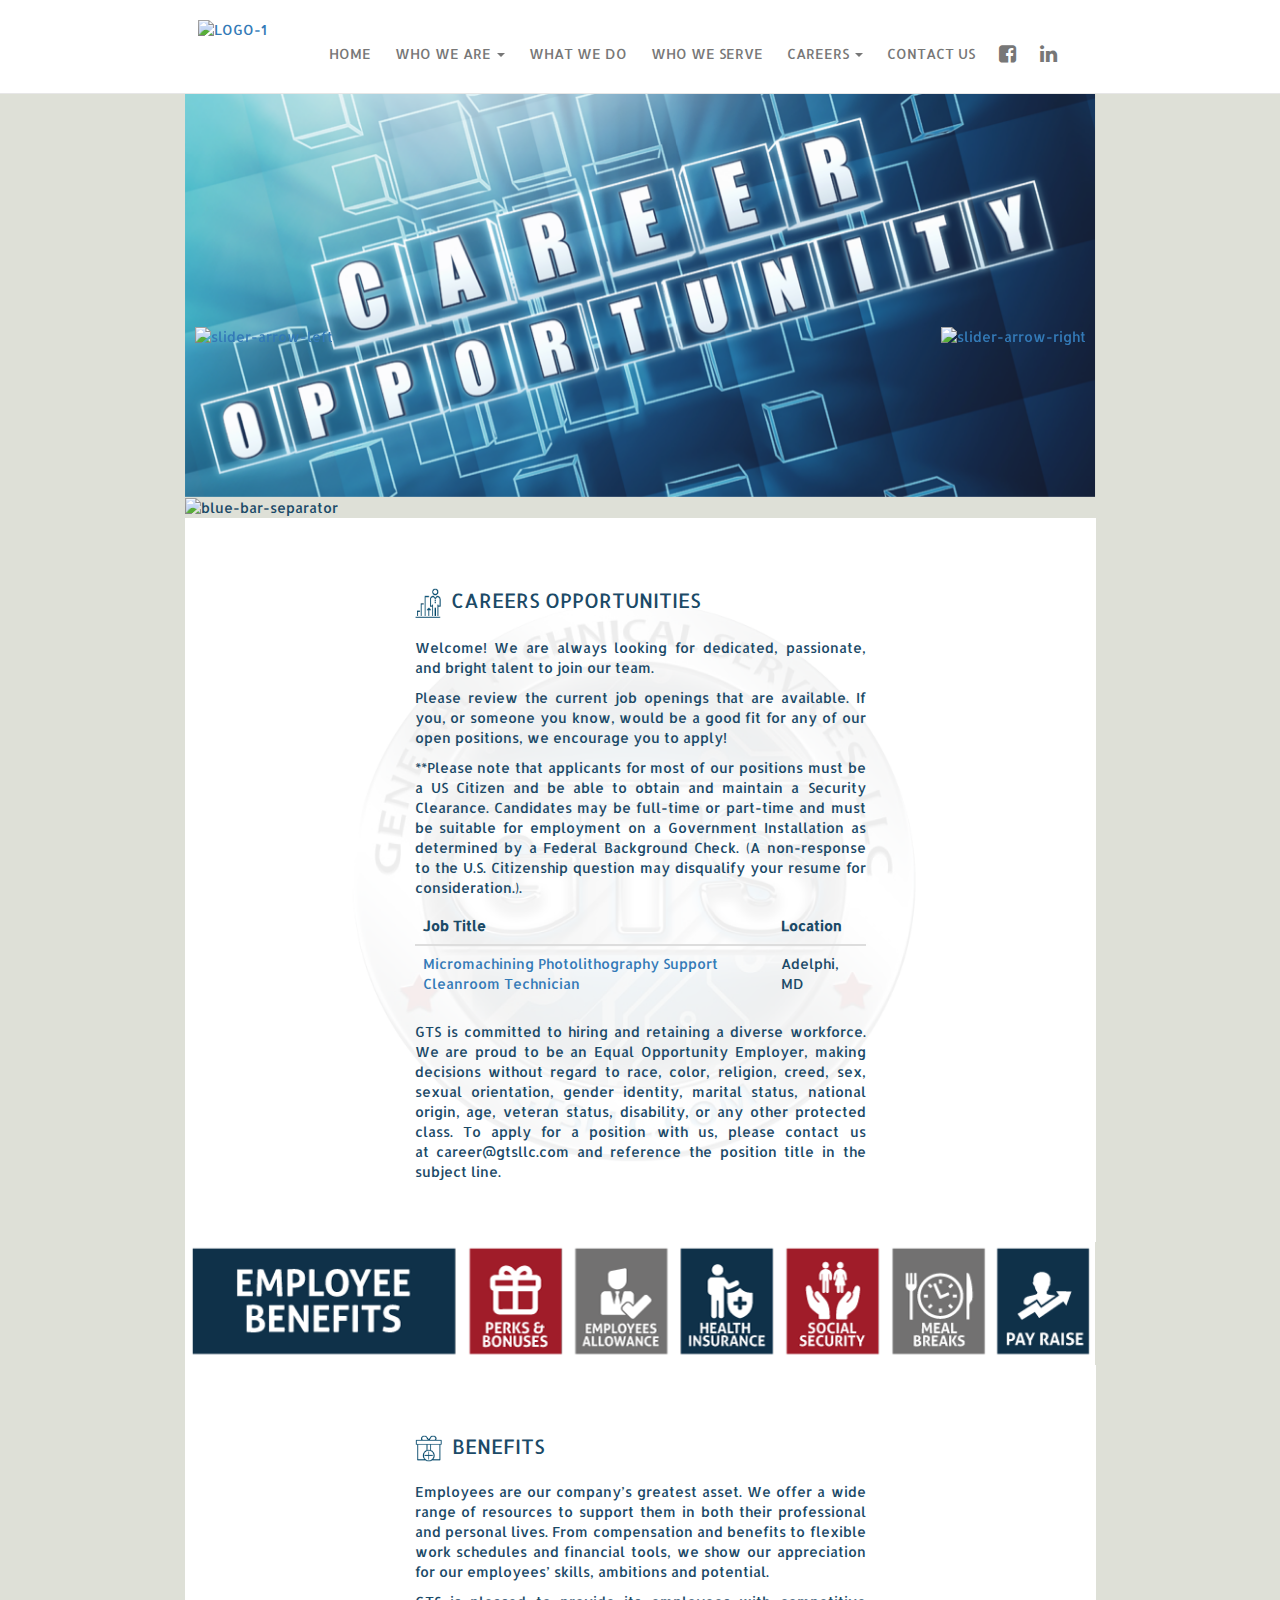
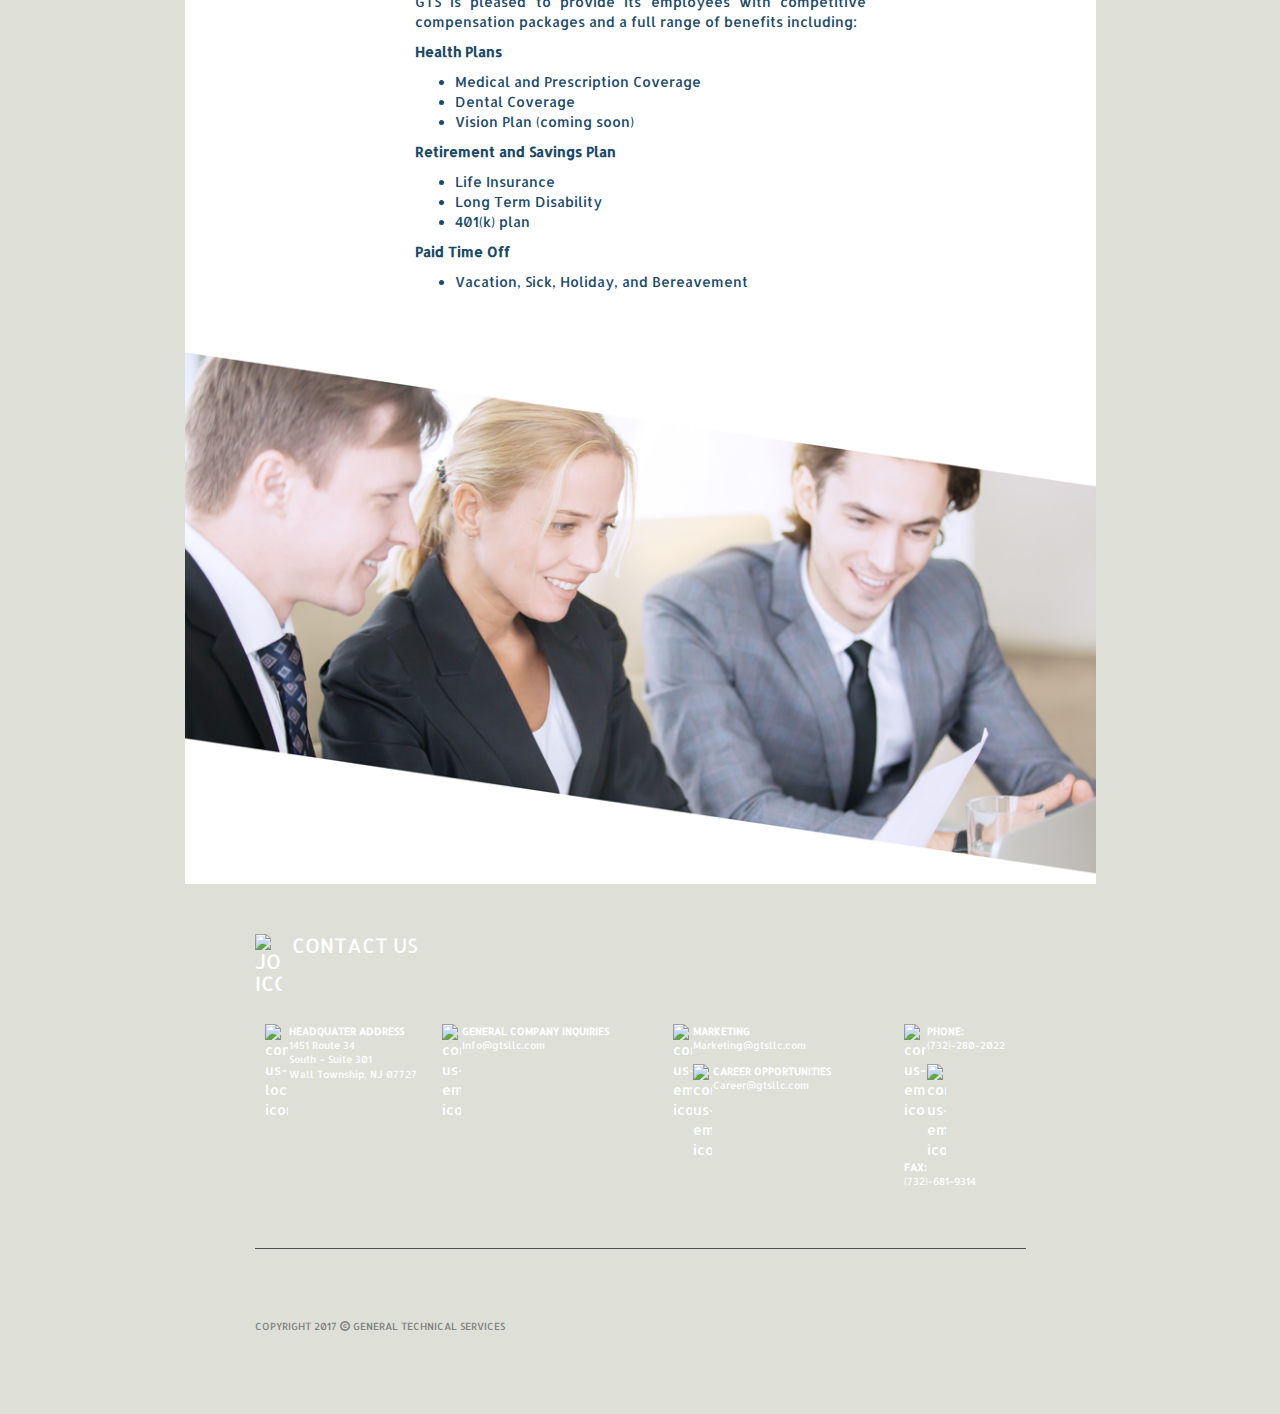
==== commit 567b5033: "modify some navbar botton functionality" ====
--- a/public_html/careers.html
+++ b/public_html/careers.html
@@ -48,6 +48,14 @@
 
                         <ul class="nav navbar-nav">
                             <li role="presentation"><a href="index.html">Home</a></li>
+                            <li role="presentation" class="dropdown">
+                                <a id="linkNav1" class="dropdown-toggle navBotton" data-toggle="dropdown" href="#" role="button" aria-haspopup="true" aria-expanded="false">
+                                    Who we are <span class="caret hidden-xs"></span>
+                                </a>
+                                <ul id="dropDownMenu1" class="dropdown-menu hidden-xs">
+                                    <li><a id="toLeadership2" href="leadership.html#log-flag">Leadership</a></li>
+                                </ul>
+                            </li>
                             <li role="presentation"><a href="underConstruction.html">What we do</a></li>
                             <li role="presentation"><a href="underConstruction.html">Who we serve</a></li>
                             <li role="presentation" class="dropdown">
@@ -56,7 +64,7 @@
                                 </a>
                                 <ul id="dropDownMenu6" class="dropdown-menu hidden-xs">
                                     <!--                                    <li><a href="underConstruction.html">Open Positions</a></li>-->
-                                    <li><a href="#benefitBanner">Benefits</a></li>
+                                    <li><a id="linkNav7">Benefits</a></li>
                                 </ul>
                             </li>
                             <li role="presentation"><a href="#" id="linkNav5" class="navBotton" >Contact Us</a></li>
@@ -134,7 +142,7 @@
                 <!-- ////////////////////////End Section 1 /////////////////////////////////-->
 
                 <div class="who-are leaderSection" id="whoWeAreWrapp">
-                    <div class="whoWeAreFull">
+                    <div class="whoWeAreFull" id="leaderText">
                         <h2 id="whoWeAreTitle"> <span><img class="img-log" src="./images/careers_1.png" alt="career-icon"></span>Careers Opportunities</h2>
                         <p>Welcome! We are always looking for dedicated, passionate, 
                             and bright talent to join our team. 
@@ -176,8 +184,9 @@
                     </div>
 
                 </div>
-                <div id="benefitBanner"><img src="./images/benefitsBanner.png" alt="benefit-banner"></div>    
-                <div class="who-are leaderSection" id="leadershipSec2">
+                <div id="benefitBanner"><img src="./images/benefitsBanner.png" alt="benefit-banner"></div>
+                <div class="who-are leaderSection" id="section7">
+<!--                <div class="who-are leaderSection" id="leadershipSec2">-->
                     <div class="whoWeAreFull">
                         <h2 id="benefitTitle"> <span><img class="img-log" src="./images/benefits_1.png" alt="leadership-icon"></span>Benefits</h2>
                         <p>
--- a/public_html/css/style.css
+++ b/public_html/css/style.css
@@ -498,10 +498,16 @@
     .dropdown-menu>li>a {
     font-size: 1.2vw;
     }
-
-    
-    
-
+    
+    .navig{
+       padding: 0px 50px 20px 50px;
+    }
+    
+    #leaderText{
+        padding-left: 0px;
+        padding-right: 0px;
+    }
+    
 
 }
 
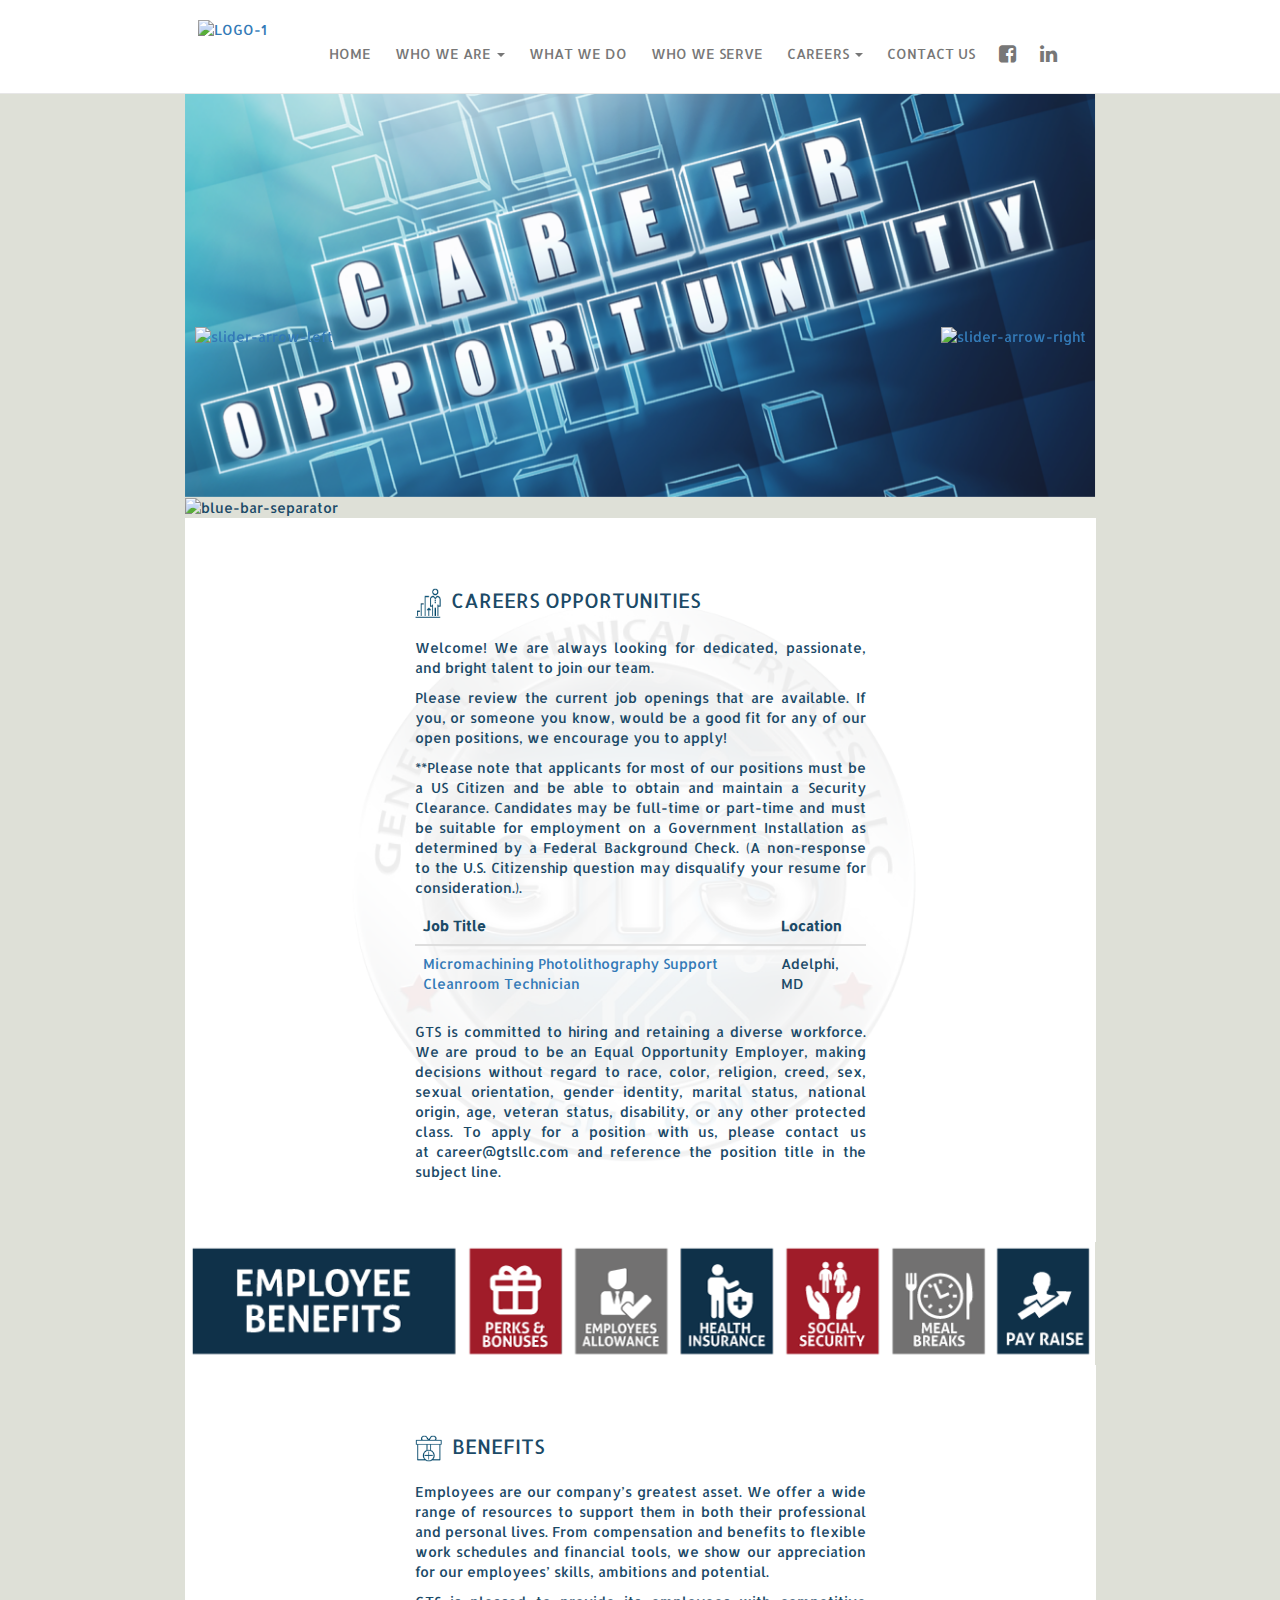
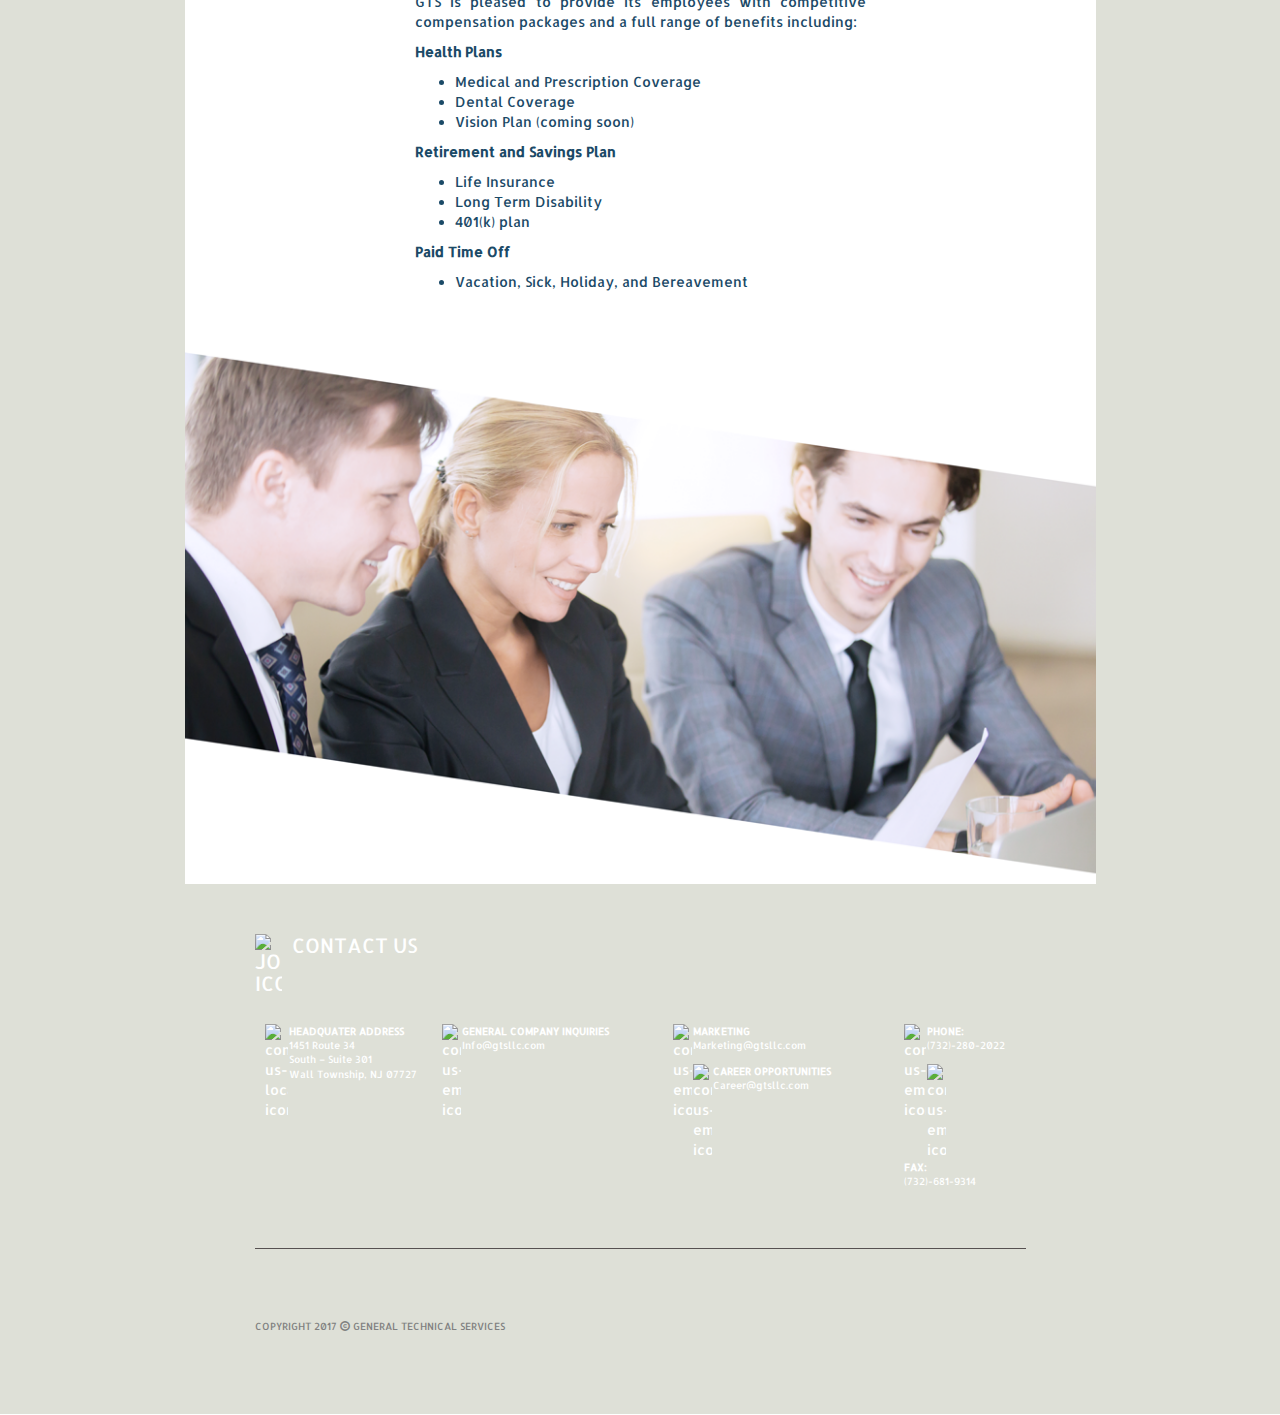
==== commit fc4ef24d: "change time in slider" ====
--- a/public_html/careers.html
+++ b/public_html/careers.html
@@ -63,7 +63,7 @@
                                     Careers <span class="caret"></span>
                                 </a>
                                 <ul id="dropDownMenu6" class="dropdown-menu hidden-xs">
-                                    <!--                                    <li><a href="underConstruction.html">Open Positions</a></li>-->
+                                    <li><a id="linkNav8" href="#">Job Search</a></li>
                                     <li><a id="linkNav7">Benefits</a></li>
                                 </ul>
                             </li>
@@ -138,7 +138,7 @@
                 </div>
 
 
-
+                <div id="section8"><div>
                 <!-- ////////////////////////End Section 1 /////////////////////////////////-->
 
                 <div class="who-are leaderSection" id="whoWeAreWrapp">
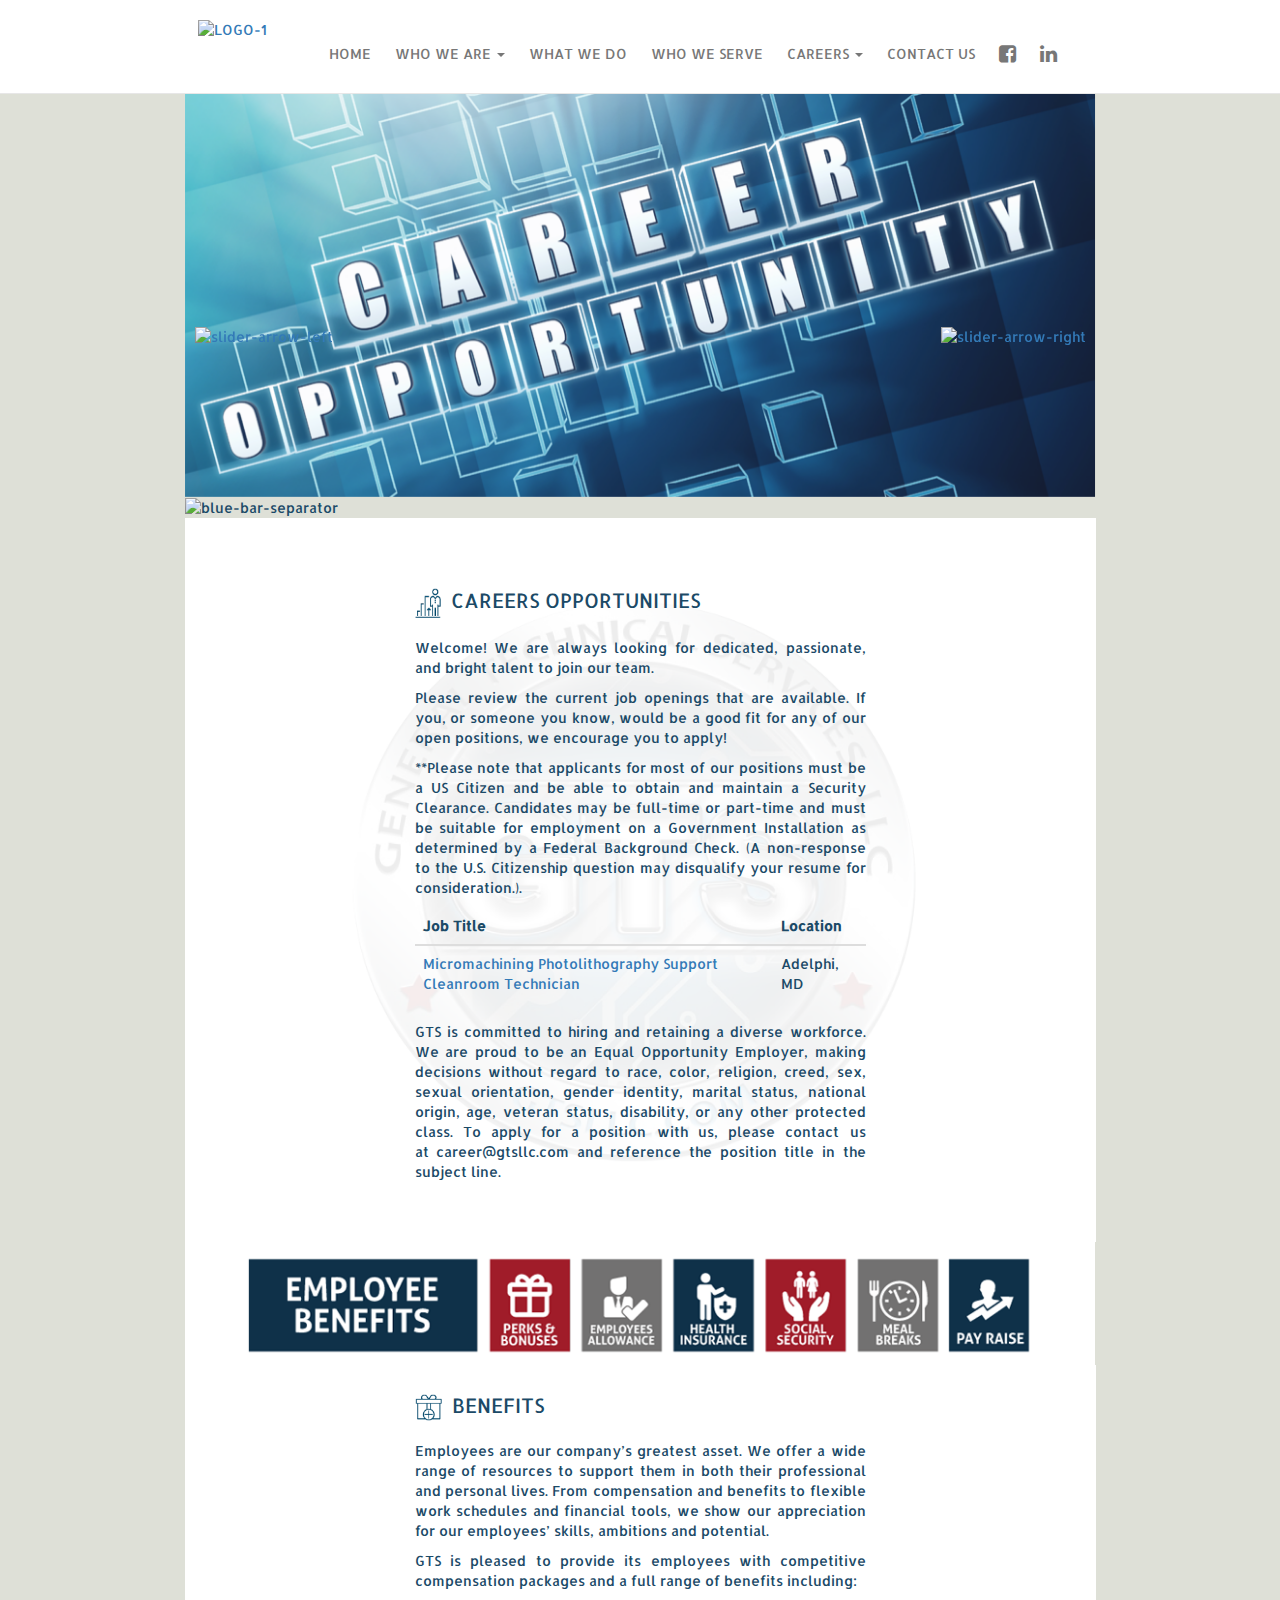
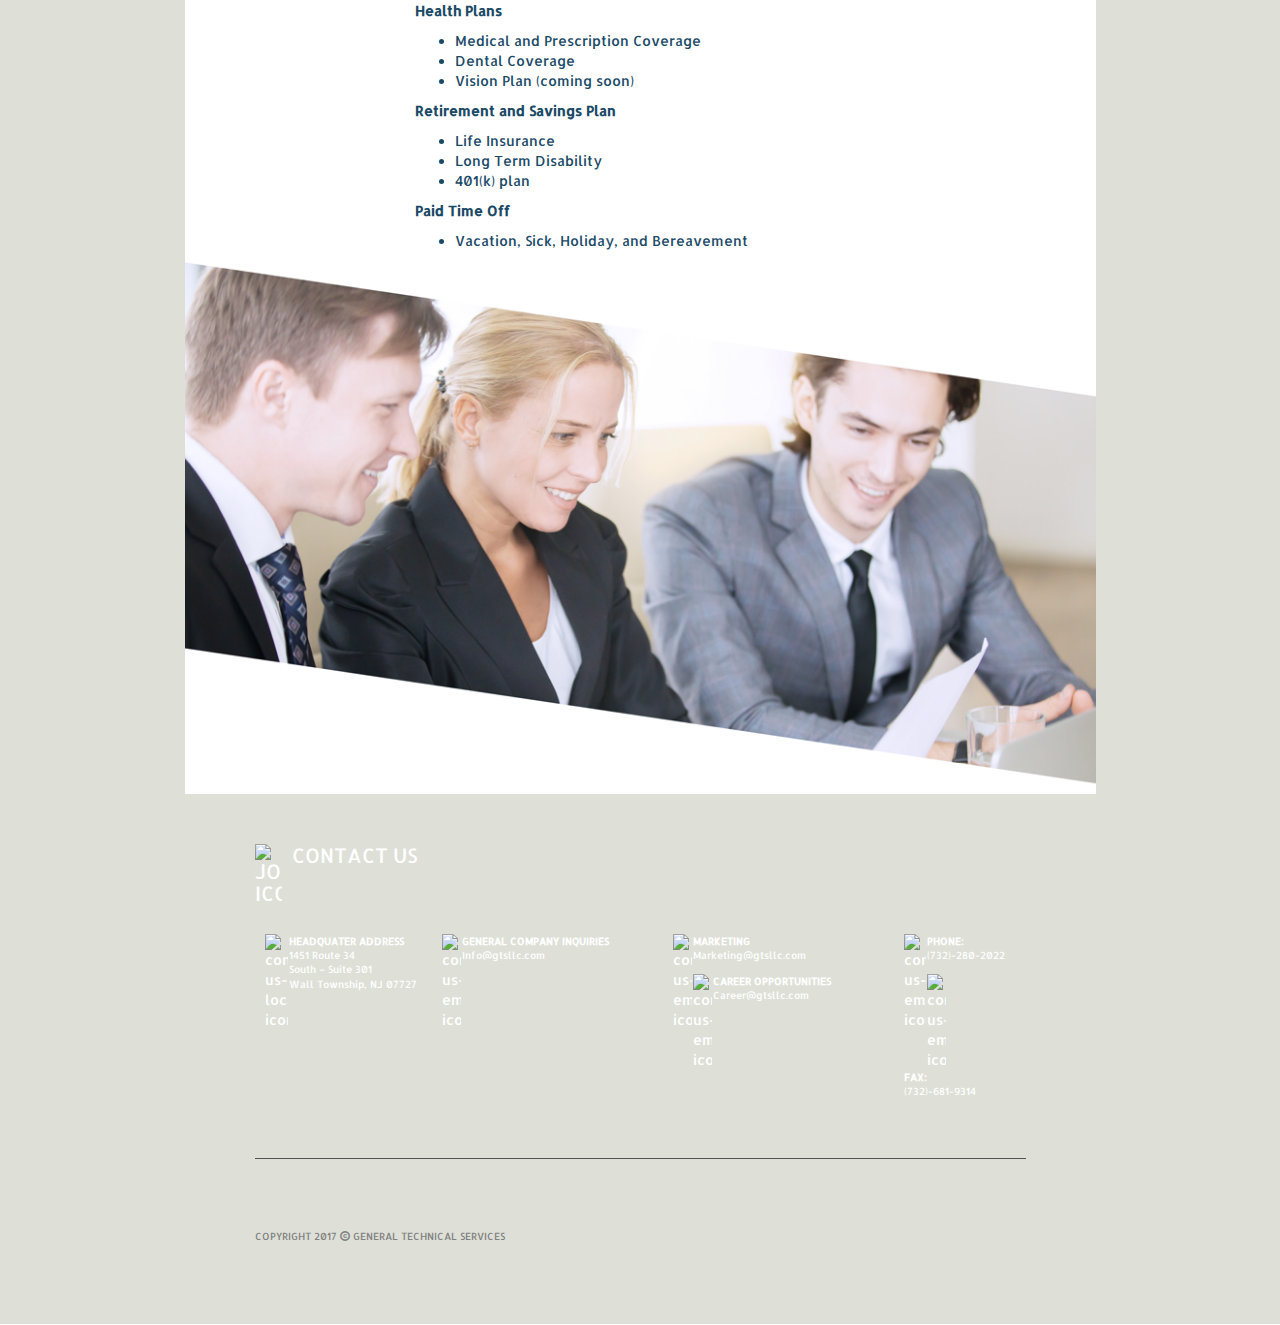
==== commit e960b47d: "change benefits banner image" ====
--- a/public_html/careers.html
+++ b/public_html/careers.html
@@ -184,7 +184,7 @@
                     </div>
 
                 </div>
-                <div id="benefitBanner"><img src="./images/benefitsBanner.png" alt="benefit-banner"></div>
+                <div class="center-block" id="benefitBanner"><img src="./images/benefitsBanner.png" alt="benefit-banner"></div>
                 <div class="who-are leaderSection" id="section7">
 <!--                <div class="who-are leaderSection" id="leadershipSec2">-->
                     <div class="whoWeAreFull">
--- a/public_html/css/style.css
+++ b/public_html/css/style.css
@@ -480,6 +480,11 @@
     #jobTitle{
         text-align: left;
     }
+    
+    #section7{
+        padding-top: 9px;
+        padding-bottom: 1px;
+    }    
 
 
 /* **************************************************************************************/
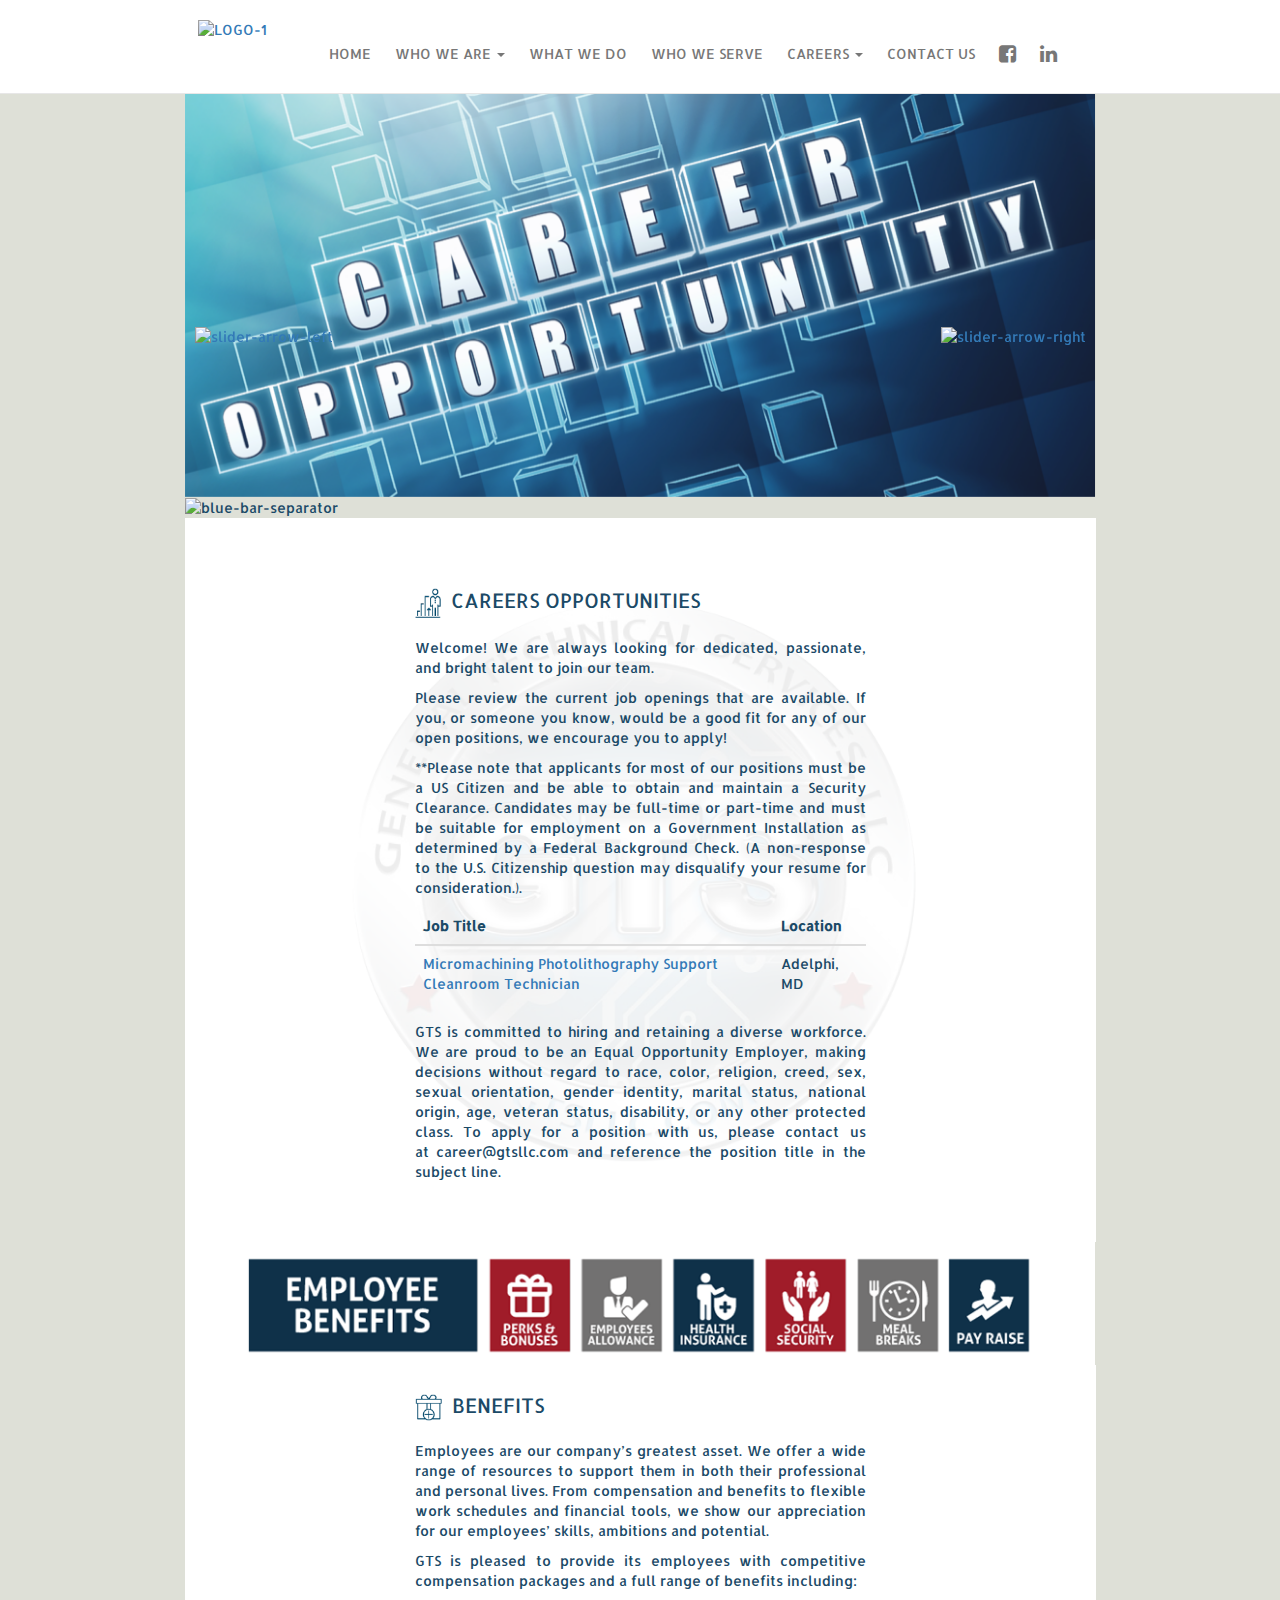
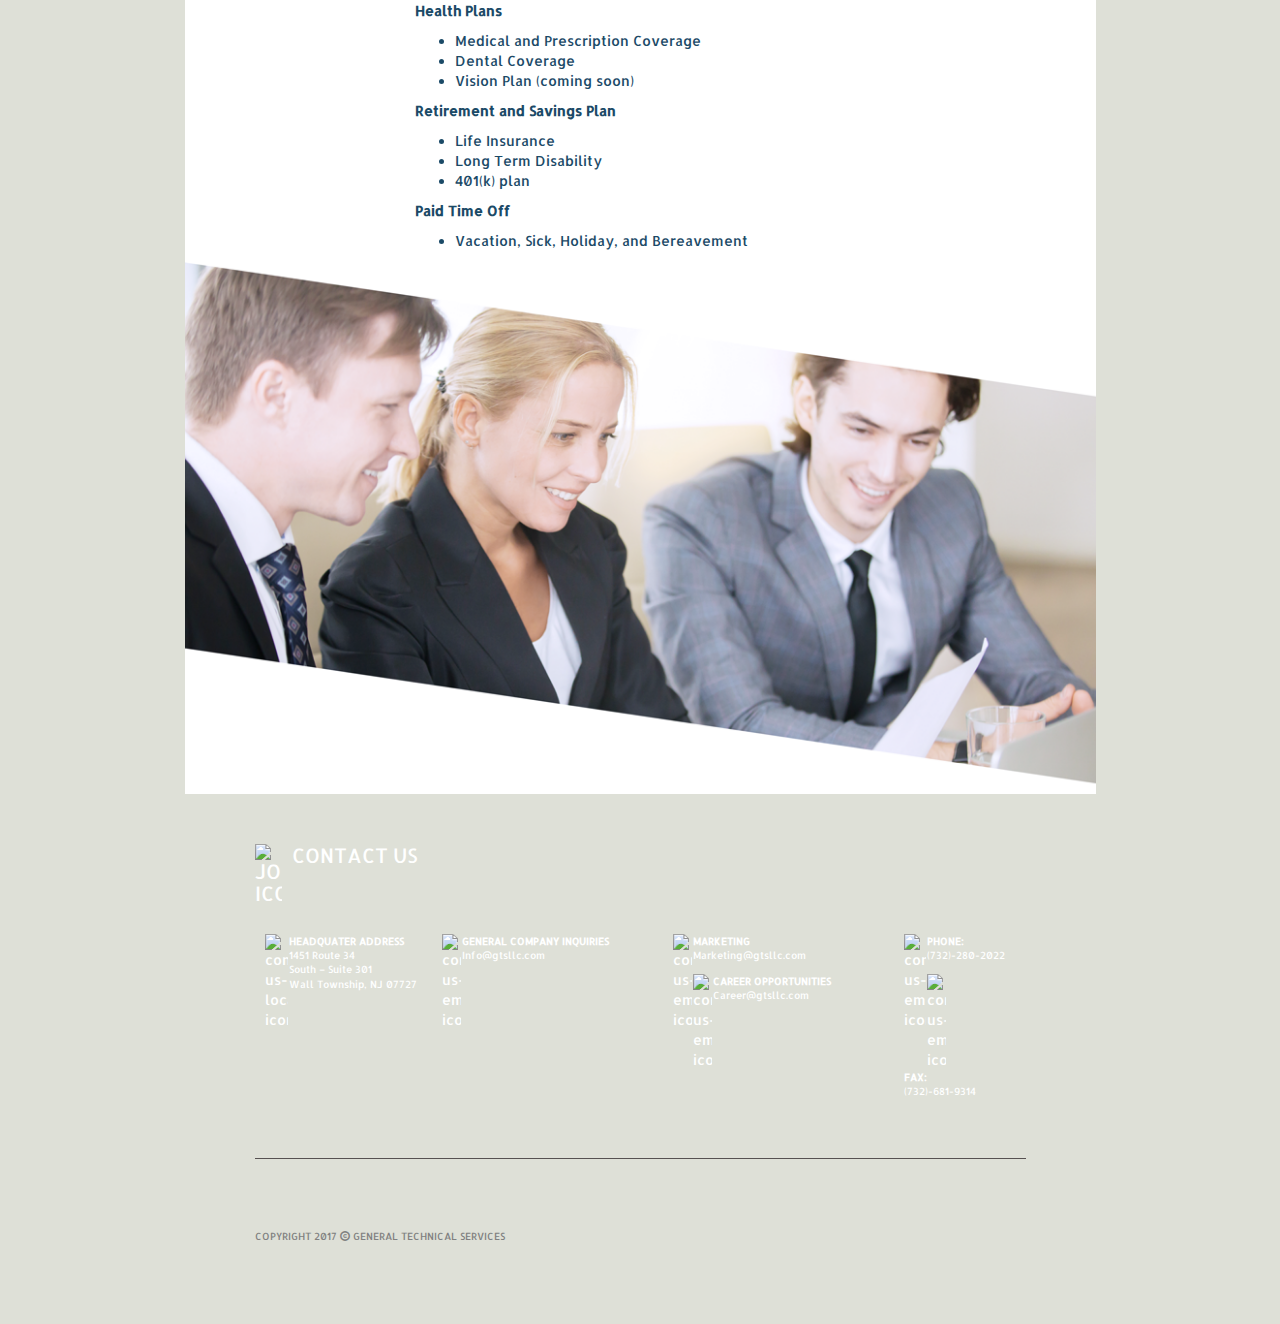
==== commit bf0dd54b: "add favicon" ====
--- a/public_html/careers.html
+++ b/public_html/careers.html
@@ -9,6 +9,7 @@
         <link rel="stylesheet" href="https://maxcdn.bootstrapcdn.com/font-awesome/4.7.0/css/font-awesome.min.css">
         <link href="https://fonts.googleapis.com/css?family=Allerta|Droid+Sans" rel="stylesheet">
         <link rel="stylesheet" href="https://cdnjs.cloudflare.com/ajax/libs/animate.css/3.5.2/animate.min.css">
+        <link rel="shortcut icon" type="image/png" href="./images/gtsIcon.png"/>
         <!-- Style Sheet -->
         <link rel="stylesheet" href="./css/style.css">
     </head>
@@ -186,7 +187,6 @@
                 </div>
                 <div class="center-block" id="benefitBanner"><img src="./images/benefitsBanner.png" alt="benefit-banner"></div>
                 <div class="who-are leaderSection" id="section7">
-<!--                <div class="who-are leaderSection" id="leadershipSec2">-->
                     <div class="whoWeAreFull">
                         <h2 id="benefitTitle"> <span><img class="img-log" src="./images/benefits_1.png" alt="leadership-icon"></span>Benefits</h2>
                         <p>
